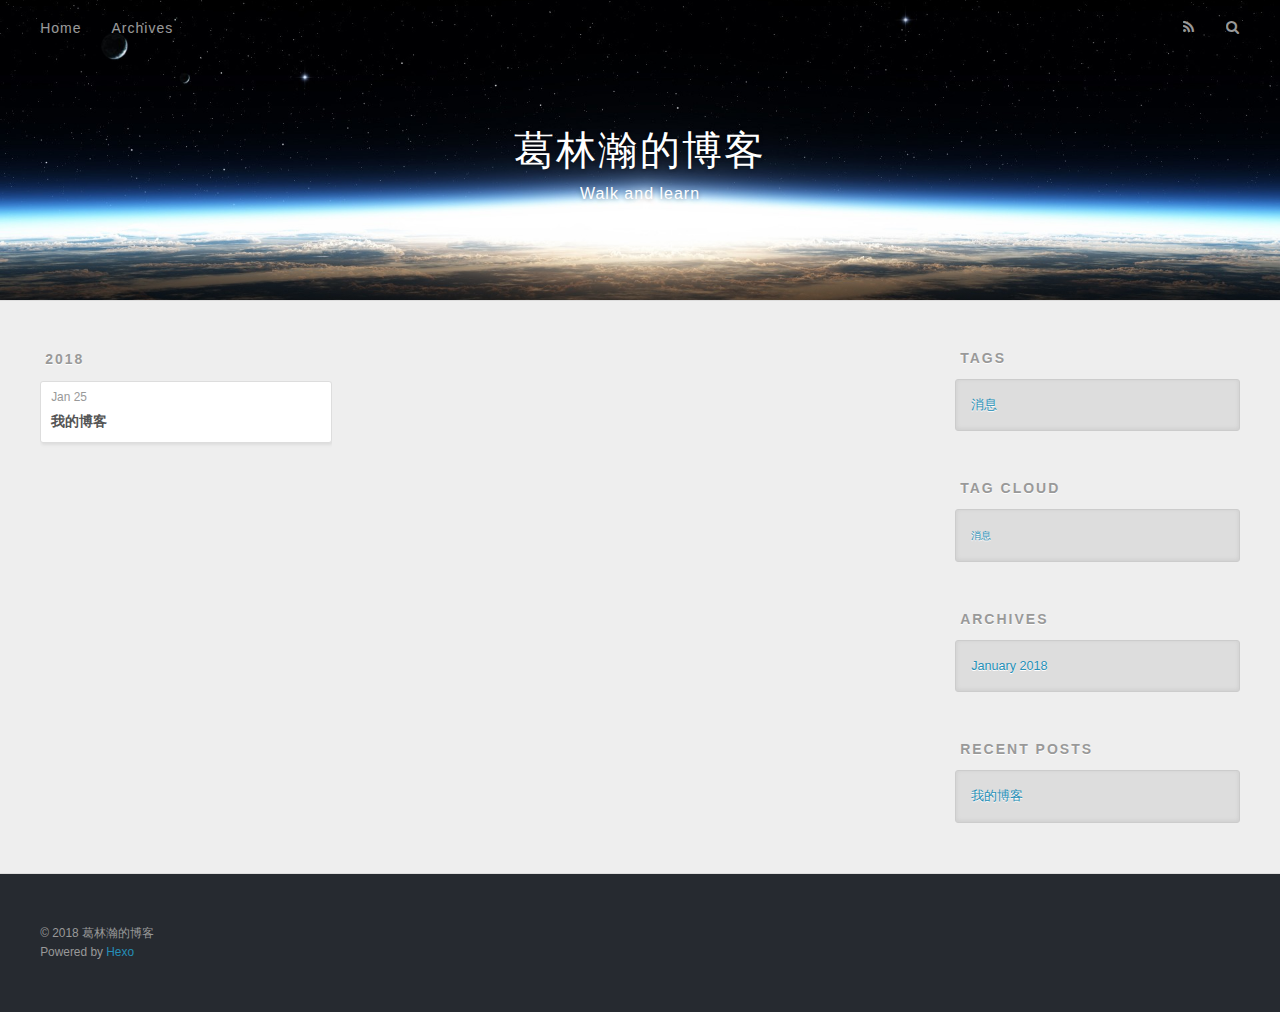
==== archives/index.html @ ac4ab9ce "Site updated: 2018-01-25 23:12:58" ====
<!DOCTYPE html>
<html>
<head>
  <meta charset="utf-8">
  

  
  <title>Archives | 葛林瀚的博客</title>
  <meta name="viewport" content="width=device-width, initial-scale=1, maximum-scale=1">
  <meta name="description" content="这是葛林瀚的唯一博客">
<meta property="og:type" content="website">
<meta property="og:title" content="葛林瀚的博客">
<meta property="og:url" content="http://yoursite.com/archives/index.html">
<meta property="og:site_name" content="葛林瀚的博客">
<meta property="og:description" content="这是葛林瀚的唯一博客">
<meta name="twitter:card" content="summary">
<meta name="twitter:title" content="葛林瀚的博客">
<meta name="twitter:description" content="这是葛林瀚的唯一博客">
  
    <link rel="alternate" href="/atom.xml" title="葛林瀚的博客" type="application/atom+xml">
  
  
    <link rel="icon" href="/favicon.png">
  
  
    <link href="//fonts.googleapis.com/css?family=Source+Code+Pro" rel="stylesheet" type="text/css">
  
  <link rel="stylesheet" href="/css/style.css">
</head>

<body>
  <div id="container">
    <div id="wrap">
      <header id="header">
  <div id="banner"></div>
  <div id="header-outer" class="outer">
    <div id="header-title" class="inner">
      <h1 id="logo-wrap">
        <a href="/" id="logo">葛林瀚的博客</a>
      </h1>
      
        <h2 id="subtitle-wrap">
          <a href="/" id="subtitle">Walk and learn</a>
        </h2>
      
    </div>
    <div id="header-inner" class="inner">
      <nav id="main-nav">
        <a id="main-nav-toggle" class="nav-icon"></a>
        
          <a class="main-nav-link" href="/">Home</a>
        
          <a class="main-nav-link" href="/archives">Archives</a>
        
      </nav>
      <nav id="sub-nav">
        
          <a id="nav-rss-link" class="nav-icon" href="/atom.xml" title="RSS Feed"></a>
        
        <a id="nav-search-btn" class="nav-icon" title="Search"></a>
      </nav>
      <div id="search-form-wrap">
        <form action="//google.com/search" method="get" accept-charset="UTF-8" class="search-form"><input type="search" name="q" class="search-form-input" placeholder="Search"><button type="submit" class="search-form-submit">&#xF002;</button><input type="hidden" name="sitesearch" value="http://yoursite.com"></form>
      </div>
    </div>
  </div>
</header>
      <div class="outer">
        <section id="main">
  
  
    
    
      
      
      <section class="archives-wrap">
        <div class="archive-year-wrap">
          <a href="/archives/2018" class="archive-year">2018</a>
        </div>
        <div class="archives">
    
    <article class="archive-article archive-type-post">
  <div class="archive-article-inner">
    <header class="archive-article-header">
      <a href="/2018/01/25/第一篇/" class="archive-article-date">
  <time datetime="2018-01-25T10:33:44.000Z" itemprop="datePublished">Jan 25</time>
</a>
      
  
    <h1 itemprop="name">
      <a class="archive-article-title" href="/2018/01/25/第一篇/">我的博客</a>
    </h1>
  

    </header>
  </div>
</article>
  
  
    </div></section>
  


</section>
        
          <aside id="sidebar">
  
    

  
    
  <div class="widget-wrap">
    <h3 class="widget-title">Tags</h3>
    <div class="widget">
      <ul class="tag-list"><li class="tag-list-item"><a class="tag-list-link" href="/tags/消息/">消息</a></li></ul>
    </div>
  </div>


  
    
  <div class="widget-wrap">
    <h3 class="widget-title">Tag Cloud</h3>
    <div class="widget tagcloud">
      <a href="/tags/消息/" style="font-size: 10px;">消息</a>
    </div>
  </div>

  
    
  <div class="widget-wrap">
    <h3 class="widget-title">Archives</h3>
    <div class="widget">
      <ul class="archive-list"><li class="archive-list-item"><a class="archive-list-link" href="/archives/2018/01/">January 2018</a></li></ul>
    </div>
  </div>


  
    
  <div class="widget-wrap">
    <h3 class="widget-title">Recent Posts</h3>
    <div class="widget">
      <ul>
        
          <li>
            <a href="/2018/01/25/第一篇/">我的博客</a>
          </li>
        
      </ul>
    </div>
  </div>

  
</aside>
        
      </div>
      <footer id="footer">
  
  <div class="outer">
    <div id="footer-info" class="inner">
      &copy; 2018 葛林瀚的博客<br>
      Powered by <a href="http://hexo.io/" target="_blank">Hexo</a>
    </div>
  </div>
</footer>
    </div>
    <nav id="mobile-nav">
  
    <a href="/" class="mobile-nav-link">Home</a>
  
    <a href="/archives" class="mobile-nav-link">Archives</a>
  
</nav>
    

<script src="//ajax.googleapis.com/ajax/libs/jquery/2.0.3/jquery.min.js"></script>


  <link rel="stylesheet" href="/fancybox/jquery.fancybox.css">
  <script src="/fancybox/jquery.fancybox.pack.js"></script>


<script src="/js/script.js"></script>



  </div>
</body>
</html>
---- css/style.css ----
body {
  width: 100%;
}
body:before,
body:after {
  content: "";
  display: table;
}
body:after {
  clear: both;
}
html,
body,
div,
span,
applet,
object,
iframe,
h1,
h2,
h3,
h4,
h5,
h6,
p,
blockquote,
pre,
a,
abbr,
acronym,
address,
big,
cite,
code,
del,
dfn,
em,
img,
ins,
kbd,
q,
s,
samp,
small,
strike,
strong,
sub,
sup,
tt,
var,
dl,
dt,
dd,
ol,
ul,
li,
fieldset,
form,
label,
legend,
table,
caption,
tbody,
tfoot,
thead,
tr,
th,
td {
  margin: 0;
  padding: 0;
  border: 0;
  outline: 0;
  font-weight: inherit;
  font-style: inherit;
  font-family: inherit;
  font-size: 100%;
  vertical-align: baseline;
}
body {
  line-height: 1;
  color: #000;
  background: #fff;
}
ol,
ul {
  list-style: none;
}
table {
  border-collapse: separate;
  border-spacing: 0;
  vertical-align: middle;
}
caption,
th,
td {
  text-align: left;
  font-weight: normal;
  vertical-align: middle;
}
a img {
  border: none;
}
input,
button {
  margin: 0;
  padding: 0;
}
input::-moz-focus-inner,
button::-moz-focus-inner {
  border: 0;
  padding: 0;
}
@font-face {
  font-family: FontAwesome;
  font-style: normal;
  font-weight: normal;
  src: url("fonts/fontawesome-webfont.eot?v=#4.0.3");
  src: url("fonts/fontawesome-webfont.eot?#iefix&v=#4.0.3") format("embedded-opentype"), url("fonts/fontawesome-webfont.woff?v=#4.0.3") format("woff"), url("fonts/fontawesome-webfont.ttf?v=#4.0.3") format("truetype"), url("fonts/fontawesome-webfont.svg#fontawesomeregular?v=#4.0.3") format("svg");
}
html,
body,
#container {
  height: 100%;
}
body {
  background: #eee;
  font: 14px -apple-system, BlinkMacSystemFont, "Segoe UI", "Roboto", "Oxygen", "Ubuntu", "Cantarell", "Fira Sans", "Droid Sans", "Helvetica Neue", sans-serif;
  -webkit-text-size-adjust: 100%;
}
.outer {
  max-width: 1220px;
  margin: 0 auto;
  padding: 0 20px;
}
.outer:before,
.outer:after {
  content: "";
  display: table;
}
.outer:after {
  clear: both;
}
.inner {
  display: inline;
  float: left;
  width: 98.33333333333333%;
  margin: 0 0.833333333333333%;
}
.left,
.alignleft {
  float: left;
}
.right,
.alignright {
  float: right;
}
.clear {
  clear: both;
}
#container {
  position: relative;
}
.mobile-nav-on {
  overflow: hidden;
}
#wrap {
  height: 100%;
  width: 100%;
  position: absolute;
  top: 0;
  left: 0;
  -webkit-transition: 0.2s ease-out;
  -moz-transition: 0.2s ease-out;
  -ms-transition: 0.2s ease-out;
  transition: 0.2s ease-out;
  z-index: 1;
  background: #eee;
}
.mobile-nav-on #wrap {
  left: 280px;
}
@media screen and (min-width: 768px) {
  #main {
    display: inline;
    float: left;
    width: 73.33333333333333%;
    margin: 0 0.833333333333333%;
  }
}
.article-date,
.article-category-link,
.archive-year,
.widget-title {
  text-decoration: none;
  text-transform: uppercase;
  letter-spacing: 2px;
  color: #999;
  margin-bottom: 1em;
  margin-left: 5px;
  line-height: 1em;
  text-shadow: 0 1px #fff;
  font-weight: bold;
}
.article-inner,
.archive-article-inner {
  background: #fff;
  -webkit-box-shadow: 1px 2px 3px #ddd;
  box-shadow: 1px 2px 3px #ddd;
  border: 1px solid #ddd;
  border-radius: 3px;
}
.article-entry h1,
.widget h1 {
  font-size: 2em;
}
.article-entry h2,
.widget h2 {
  font-size: 1.5em;
}
.article-entry h3,
.widget h3 {
  font-size: 1.3em;
}
.article-entry h4,
.widget h4 {
  font-size: 1.2em;
}
.article-entry h5,
.widget h5 {
  font-size: 1em;
}
.article-entry h6,
.widget h6 {
  font-size: 1em;
  color: #999;
}
.article-entry hr,
.widget hr {
  border: 1px dashed #ddd;
}
.article-entry strong,
.widget strong {
  font-weight: bold;
}
.article-entry em,
.widget em,
.article-entry cite,
.widget cite {
  font-style: italic;
}
.article-entry sup,
.widget sup,
.article-entry sub,
.widget sub {
  font-size: 0.75em;
  line-height: 0;
  position: relative;
  vertical-align: baseline;
}
.article-entry sup,
.widget sup {
  top: -0.5em;
}
.article-entry sub,
.widget sub {
  bottom: -0.2em;
}
.article-entry small,
.widget small {
  font-size: 0.85em;
}
.article-entry acronym,
.widget acronym,
.article-entry abbr,
.widget abbr {
  border-bottom: 1px dotted;
}
.article-entry ul,
.widget ul,
.article-entry ol,
.widget ol,
.article-entry dl,
.widget dl {
  margin: 0 20px;
  line-height: 1.6em;
}
.article-entry ul ul,
.widget ul ul,
.article-entry ol ul,
.widget ol ul,
.article-entry ul ol,
.widget ul ol,
.article-entry ol ol,
.widget ol ol {
  margin-top: 0;
  margin-bottom: 0;
}
.article-entry ul,
.widget ul {
  list-style: disc;
}
.article-entry ol,
.widget ol {
  list-style: decimal;
}
.article-entry dt,
.widget dt {
  font-weight: bold;
}
#header {
  height: 300px;
  position: relative;
  border-bottom: 1px solid #ddd;
}
#header:before,
#header:after {
  content: "";
  position: absolute;
  left: 0;
  right: 0;
  height: 40px;
}
#header:before {
  top: 0;
  background: -webkit-linear-gradient(rgba(0,0,0,0.2), transparent);
  background: -moz-linear-gradient(rgba(0,0,0,0.2), transparent);
  background: -ms-linear-gradient(rgba(0,0,0,0.2), transparent);
  background: linear-gradient(rgba(0,0,0,0.2), transparent);
}
#header:after {
  bottom: 0;
  background: -webkit-linear-gradient(transparent, rgba(0,0,0,0.2));
  background: -moz-linear-gradient(transparent, rgba(0,0,0,0.2));
  background: -ms-linear-gradient(transparent, rgba(0,0,0,0.2));
  background: linear-gradient(transparent, rgba(0,0,0,0.2));
}
#header-outer {
  height: 100%;
  position: relative;
}
#header-inner {
  position: relative;
  overflow: hidden;
}
#banner {
  position: absolute;
  top: 0;
  left: 0;
  width: 100%;
  height: 100%;
  background: url("images/banner.jpg") center #000;
  -webkit-background-size: cover;
  -moz-background-size: cover;
  background-size: cover;
  z-index: -1;
}
#header-title {
  text-align: center;
  height: 40px;
  position: absolute;
  top: 50%;
  left: 0;
  margin-top: -20px;
}
#logo,
#subtitle {
  text-decoration: none;
  color: #fff;
  font-weight: 300;
  text-shadow: 0 1px 4px rgba(0,0,0,0.3);
}
#logo {
  font-size: 40px;
  line-height: 40px;
  letter-spacing: 2px;
}
#subtitle {
  font-size: 16px;
  line-height: 16px;
  letter-spacing: 1px;
}
#subtitle-wrap {
  margin-top: 16px;
}
#main-nav {
  float: left;
  margin-left: -15px;
}
.nav-icon,
.main-nav-link {
  float: left;
  color: #fff;
  opacity: 0.6;
  text-decoration: none;
  text-shadow: 0 1px rgba(0,0,0,0.2);
  -webkit-transition: opacity 0.2s;
  -moz-transition: opacity 0.2s;
  -ms-transition: opacity 0.2s;
  transition: opacity 0.2s;
  display: block;
  padding: 20px 15px;
}
.nav-icon:hover,
.main-nav-link:hover {
  opacity: 1;
}
.nav-icon {
  font-family: FontAwesome;
  text-align: center;
  font-size: 14px;
  width: 14px;
  height: 14px;
  padding: 20px 15px;
  position: relative;
  cursor: pointer;
}
.main-nav-link {
  font-weight: 300;
  letter-spacing: 1px;
}
@media screen and (max-width: 479px) {
  .main-nav-link {
    display: none;
  }
}
#main-nav-toggle {
  display: none;
}
#main-nav-toggle:before {
  content: "\f0c9";
}
@media screen and (max-width: 479px) {
  #main-nav-toggle {
    display: block;
  }
}
#sub-nav {
  float: right;
  margin-right: -15px;
}
#nav-rss-link:before {
  content: "\f09e";
}
#nav-search-btn:before {
  content: "\f002";
}
#search-form-wrap {
  position: absolute;
  top: 15px;
  width: 150px;
  height: 30px;
  right: -150px;
  opacity: 0;
  -webkit-transition: 0.2s ease-out;
  -moz-transition: 0.2s ease-out;
  -ms-transition: 0.2s ease-out;
  transition: 0.2s ease-out;
}
#search-form-wrap.on {
  opacity: 1;
  right: 0;
}
@media screen and (max-width: 479px) {
  #search-form-wrap {
    width: 100%;
    right: -100%;
  }
}
.search-form {
  position: absolute;
  top: 0;
  left: 0;
  right: 0;
  background: #fff;
  padding: 5px 15px;
  border-radius: 15px;
  -webkit-box-shadow: 0 0 10px rgba(0,0,0,0.3);
  box-shadow: 0 0 10px rgba(0,0,0,0.3);
}
.search-form-input {
  border: none;
  background: none;
  color: #555;
  width: 100%;
  font: 13px -apple-system, BlinkMacSystemFont, "Segoe UI", "Roboto", "Oxygen", "Ubuntu", "Cantarell", "Fira Sans", "Droid Sans", "Helvetica Neue", sans-serif;
  outline: none;
}
.search-form-input::-webkit-search-results-decoration,
.search-form-input::-webkit-search-cancel-button {
  -webkit-appearance: none;
}
.search-form-submit {
  position: absolute;
  top: 50%;
  right: 10px;
  margin-top: -7px;
  font: 13px FontAwesome;
  border: none;
  background: none;
  color: #bbb;
  cursor: pointer;
}
.search-form-submit:hover,
.search-form-submit:focus {
  color: #777;
}
.article {
  margin: 50px 0;
}
.article-inner {
  overflow: hidden;
}
.article-meta:before,
.article-meta:after {
  content: "";
  display: table;
}
.article-meta:after {
  clear: both;
}
.article-date {
  float: left;
}
.article-category {
  float: left;
  line-height: 1em;
  color: #ccc;
  text-shadow: 0 1px #fff;
  margin-left: 8px;
}
.article-category:before {
  content: "\2022";
}
.article-category-link {
  margin: 0 12px 1em;
}
.article-header {
  padding: 20px 20px 0;
}
.article-title {
  text-decoration: none;
  font-size: 2em;
  font-weight: bold;
  color: #555;
  line-height: 1.1em;
  -webkit-transition: color 0.2s;
  -moz-transition: color 0.2s;
  -ms-transition: color 0.2s;
  transition: color 0.2s;
}
a.article-title:hover {
  color: #258fb8;
}
.article-entry {
  color: #555;
  padding: 0 20px;
}
.article-entry:before,
.article-entry:after {
  content: "";
  display: table;
}
.article-entry:after {
  clear: both;
}
.article-entry p,
.article-entry table {
  line-height: 1.6em;
  margin: 1.6em 0;
}
.article-entry h1,
.article-entry h2,
.article-entry h3,
.article-entry h4,
.article-entry h5,
.article-entry h6 {
  font-weight: bold;
}
.article-entry h1,
.article-entry h2,
.article-entry h3,
.article-entry h4,
.article-entry h5,
.article-entry h6 {
  line-height: 1.1em;
  margin: 1.1em 0;
}
.article-entry a {
  color: #258fb8;
  text-decoration: none;
}
.article-entry a:hover {
  text-decoration: underline;
}
.article-entry ul,
.article-entry ol,
.article-entry dl {
  margin-top: 1.6em;
  margin-bottom: 1.6em;
}
.article-entry img,
.article-entry video {
  max-width: 100%;
  height: auto;
  display: block;
  margin: auto;
}
.article-entry iframe {
  border: none;
}
.article-entry table {
  width: 100%;
  border-collapse: collapse;
  border-spacing: 0;
}
.article-entry th {
  font-weight: bold;
  border-bottom: 3px solid #ddd;
  padding-bottom: 0.5em;
}
.article-entry td {
  border-bottom: 1px solid #ddd;
  padding: 10px 0;
}
.article-entry blockquote {
  font-family: Georgia, "Times New Roman", serif;
  font-size: 1.4em;
  margin: 1.6em 20px;
  text-align: center;
}
.article-entry blockquote footer {
  font-size: 14px;
  margin: 1.6em 0;
  font-family: -apple-system, BlinkMacSystemFont, "Segoe UI", "Roboto", "Oxygen", "Ubuntu", "Cantarell", "Fira Sans", "Droid Sans", "Helvetica Neue", sans-serif;
}
.article-entry blockquote footer cite:before {
  content: "—";
  padding: 0 0.5em;
}
.article-entry .pullquote {
  text-align: left;
  width: 45%;
  margin: 0;
}
.article-entry .pullquote.left {
  margin-left: 0.5em;
  margin-right: 1em;
}
.article-entry .pullquote.right {
  margin-right: 0.5em;
  margin-left: 1em;
}
.article-entry .caption {
  color: #999;
  display: block;
  font-size: 0.9em;
  margin-top: 0.5em;
  position: relative;
  text-align: center;
}
.article-entry .video-container {
  position: relative;
  padding-top: 56.25%;
  height: 0;
  overflow: hidden;
}
.article-entry .video-container iframe,
.article-entry .video-container object,
.article-entry .video-container embed {
  position: absolute;
  top: 0;
  left: 0;
  width: 100%;
  height: 100%;
  margin-top: 0;
}
.article-more-link a {
  display: inline-block;
  line-height: 1em;
  padding: 6px 15px;
  border-radius: 15px;
  background: #eee;
  color: #999;
  text-shadow: 0 1px #fff;
  text-decoration: none;
}
.article-more-link a:hover {
  background: #258fb8;
  color: #fff;
  text-decoration: none;
  text-shadow: 0 1px #1e7293;
}
.article-footer {
  font-size: 0.85em;
  line-height: 1.6em;
  border-top: 1px solid #ddd;
  padding-top: 1.6em;
  margin: 0 20px 20px;
}
.article-footer:before,
.article-footer:after {
  content: "";
  display: table;
}
.article-footer:after {
  clear: both;
}
.article-footer a {
  color: #999;
  text-decoration: none;
}
.article-footer a:hover {
  color: #555;
}
.article-tag-list-item {
  float: left;
  margin-right: 10px;
}
.article-tag-list-link:before {
  content: "#";
}
.article-comment-link {
  float: right;
}
.article-comment-link:before {
  content: "\f075";
  font-family: FontAwesome;
  padding-right: 8px;
}
.article-share-link {
  cursor: pointer;
  float: right;
  margin-left: 20px;
}
.article-share-link:before {
  content: "\f064";
  font-family: FontAwesome;
  padding-right: 6px;
}
#article-nav {
  position: relative;
}
#article-nav:before,
#article-nav:after {
  content: "";
  display: table;
}
#article-nav:after {
  clear: both;
}
@media screen and (min-width: 768px) {
  #article-nav {
    margin: 50px 0;
  }
  #article-nav:before {
    width: 8px;
    height: 8px;
    position: absolute;
    top: 50%;
    left: 50%;
    margin-top: -4px;
    margin-left: -4px;
    content: "";
    border-radius: 50%;
    background: #ddd;
    -webkit-box-shadow: 0 1px 2px #fff;
    box-shadow: 0 1px 2px #fff;
  }
}
.article-nav-link-wrap {
  text-decoration: none;
  text-shadow: 0 1px #fff;
  color: #999;
  -webkit-box-sizing: border-box;
  -moz-box-sizing: border-box;
  box-sizing: border-box;
  margin-top: 50px;
  text-align: center;
  display: block;
}
.article-nav-link-wrap:hover {
  color: #555;
}
@media screen and (min-width: 768px) {
  .article-nav-link-wrap {
    width: 50%;
    margin-top: 0;
  }
}
@media screen and (min-width: 768px) {
  #article-nav-newer {
    float: left;
    text-align: right;
    padding-right: 20px;
  }
}
@media screen and (min-width: 768px) {
  #article-nav-older {
    float: right;
    text-align: left;
    padding-left: 20px;
  }
}
.article-nav-caption {
  text-transform: uppercase;
  letter-spacing: 2px;
  color: #ddd;
  line-height: 1em;
  font-weight: bold;
}
#article-nav-newer .article-nav-caption {
  margin-right: -2px;
}
.article-nav-title {
  font-size: 0.85em;
  line-height: 1.6em;
  margin-top: 0.5em;
}
.article-share-box {
  position: absolute;
  display: none;
  background: #fff;
  -webkit-box-shadow: 1px 2px 10px rgba(0,0,0,0.2);
  box-shadow: 1px 2px 10px rgba(0,0,0,0.2);
  border-radius: 3px;
  margin-left: -145px;
  overflow: hidden;
  z-index: 1;
}
.article-share-box.on {
  display: block;
}
.article-share-input {
  width: 100%;
  background: none;
  -webkit-box-sizing: border-box;
  -moz-box-sizing: border-box;
  box-sizing: border-box;
  font: 14px -apple-system, BlinkMacSystemFont, "Segoe UI", "Roboto", "Oxygen", "Ubuntu", "Cantarell", "Fira Sans", "Droid Sans", "Helvetica Neue", sans-serif;
  padding: 0 15px;
  color: #555;
  outline: none;
  border: 1px solid #ddd;
  border-radius: 3px 3px 0 0;
  height: 36px;
  line-height: 36px;
}
.article-share-links {
  background: #eee;
}
.article-share-links:before,
.article-share-links:after {
  content: "";
  display: table;
}
.article-share-links:after {
  clear: both;
}
.article-share-twitter,
.article-share-facebook,
.article-share-pinterest,
.article-share-google {
  width: 50px;
  height: 36px;
  display: block;
  float: left;
  position: relative;
  color: #999;
  text-shadow: 0 1px #fff;
}
.article-share-twitter:before,
.article-share-facebook:before,
.article-share-pinterest:before,
.article-share-google:before {
  font-size: 20px;
  font-family: FontAwesome;
  width: 20px;
  height: 20px;
  position: absolute;
  top: 50%;
  left: 50%;
  margin-top: -10px;
  margin-left: -10px;
  text-align: center;
}
.article-share-twitter:hover,
.article-share-facebook:hover,
.article-share-pinterest:hover,
.article-share-google:hover {
  color: #fff;
}
.article-share-twitter:before {
  content: "\f099";
}
.article-share-twitter:hover {
  background: #00aced;
  text-shadow: 0 1px #008abe;
}
.article-share-facebook:before {
  content: "\f09a";
}
.article-share-facebook:hover {
  background: #3b5998;
  text-shadow: 0 1px #2f477a;
}
.article-share-pinterest:before {
  content: "\f0d2";
}
.article-share-pinterest:hover {
  background: #cb2027;
  text-shadow: 0 1px #a21a1f;
}
.article-share-google:before {
  content: "\f0d5";
}
.article-share-google:hover {
  background: #dd4b39;
  text-shadow: 0 1px #be3221;
}
.article-gallery {
  background: #000;
  position: relative;
}
.article-gallery-photos {
  position: relative;
  overflow: hidden;
}
.article-gallery-img {
  display: none;
  max-width: 100%;
}
.article-gallery-img:first-child {
  display: block;
}
.article-gallery-img.loaded {
  position: absolute;
  display: block;
}
.article-gallery-img img {
  display: block;
  max-width: 100%;
  margin: 0 auto;
}
#comments {
  background: #fff;
  -webkit-box-shadow: 1px 2px 3px #ddd;
  box-shadow: 1px 2px 3px #ddd;
  padding: 20px;
  border: 1px solid #ddd;
  border-radius: 3px;
  margin: 50px 0;
}
#comments a {
  color: #258fb8;
}
.archives-wrap {
  margin: 50px 0;
}
.archives:before,
.archives:after {
  content: "";
  display: table;
}
.archives:after {
  clear: both;
}
.archive-year-wrap {
  margin-bottom: 1em;
}
.archives {
  -webkit-column-gap: 10px;
  -moz-column-gap: 10px;
  column-gap: 10px;
}
@media screen and (min-width: 480px) and (max-width: 767px) {
  .archives {
    -webkit-column-count: 2;
    -moz-column-count: 2;
    column-count: 2;
  }
}
@media screen and (min-width: 768px) {
  .archives {
    -webkit-column-count: 3;
    -moz-column-count: 3;
    column-count: 3;
  }
}
.archive-article {
  -webkit-column-break-inside: avoid;
  page-break-inside: avoid;
  overflow: hidden;
  break-inside: avoid-column;
}
.archive-article-inner {
  padding: 10px;
  margin-bottom: 15px;
}
.archive-article-title {
  text-decoration: none;
  font-weight: bold;
  color: #555;
  -webkit-transition: color 0.2s;
  -moz-transition: color 0.2s;
  -ms-transition: color 0.2s;
  transition: color 0.2s;
  line-height: 1.6em;
}
.archive-article-title:hover {
  color: #258fb8;
}
.archive-article-footer {
  margin-top: 1em;
}
.archive-article-date {
  color: #999;
  text-decoration: none;
  font-size: 0.85em;
  line-height: 1em;
  margin-bottom: 0.5em;
  display: block;
}
#page-nav {
  margin: 50px auto;
  background: #fff;
  -webkit-box-shadow: 1px 2px 3px #ddd;
  box-shadow: 1px 2px 3px #ddd;
  border: 1px solid #ddd;
  border-radius: 3px;
  text-align: center;
  color: #999;
  overflow: hidden;
}
#page-nav:before,
#page-nav:after {
  content: "";
  display: table;
}
#page-nav:after {
  clear: both;
}
#page-nav a,
#page-nav span {
  padding: 10px 20px;
  line-height: 1;
  height: 2ex;
}
#page-nav a {
  color: #999;
  text-decoration: none;
}
#page-nav a:hover {
  background: #999;
  color: #fff;
}
#page-nav .prev {
  float: left;
}
#page-nav .next {
  float: right;
}
#page-nav .page-number {
  display: inline-block;
}
@media screen and (max-width: 479px) {
  #page-nav .page-number {
    display: none;
  }
}
#page-nav .current {
  color: #555;
  font-weight: bold;
}
#page-nav .space {
  color: #ddd;
}
#footer {
  background: #262a30;
  padding: 50px 0;
  border-top: 1px solid #ddd;
  color: #999;
}
#footer a {
  color: #258fb8;
  text-decoration: none;
}
#footer a:hover {
  text-decoration: underline;
}
#footer-info {
  line-height: 1.6em;
  font-size: 0.85em;
}
.article-entry pre,
.article-entry .highlight {
  background: #2d2d2d;
  margin: 0 -20px;
  padding: 15px 20px;
  border-style: solid;
  border-color: #ddd;
  border-width: 1px 0;
  overflow: auto;
  color: #ccc;
  line-height: 22.400000000000002px;
}
.article-entry .highlight .gutter pre,
.article-entry .gist .gist-file .gist-data .line-numbers {
  color: #666;
  font-size: 0.85em;
}
.article-entry pre,
.article-entry code {
  font-family: "Source Code Pro", Consolas, Monaco, Menlo, Consolas, monospace;
}
.article-entry code {
  background: #eee;
  text-shadow: 0 1px #fff;
  padding: 0 0.3em;
}
.article-entry pre code {
  background: none;
  text-shadow: none;
  padding: 0;
}
.article-entry .highlight pre {
  border: none;
  margin: 0;
  padding: 0;
}
.article-entry .highlight table {
  margin: 0;
  width: auto;
}
.article-entry .highlight td {
  border: none;
  padding: 0;
}
.article-entry .highlight figcaption {
  font-size: 0.85em;
  color: #999;
  line-height: 1em;
  margin-bottom: 1em;
}
.article-entry .highlight figcaption:before,
.article-entry .highlight figcaption:after {
  content: "";
  display: table;
}
.article-entry .highlight figcaption:after {
  clear: both;
}
.article-entry .highlight figcaption a {
  float: right;
}
.article-entry .highlight .gutter pre {
  text-align: right;
  padding-right: 20px;
}
.article-entry .highlight .line {
  height: 22.400000000000002px;
}
.article-entry .highlight .line.marked {
  background: #515151;
}
.article-entry .gist {
  margin: 0 -20px;
  border-style: solid;
  border-color: #ddd;
  border-width: 1px 0;
  background: #2d2d2d;
  padding: 15px 20px 15px 0;
}
.article-entry .gist .gist-file {
  border: none;
  font-family: "Source Code Pro", Consolas, Monaco, Menlo, Consolas, monospace;
  margin: 0;
}
.article-entry .gist .gist-file .gist-data {
  background: none;
  border: none;
}
.article-entry .gist .gist-file .gist-data .line-numbers {
  background: none;
  border: none;
  padding: 0 20px 0 0;
}
.article-entry .gist .gist-file .gist-data .line-data {
  padding: 0 !important;
}
.article-entry .gist .gist-file .highlight {
  margin: 0;
  padding: 0;
  border: none;
}
.article-entry .gist .gist-file .gist-meta {
  background: #2d2d2d;
  color: #999;
  font: 0.85em -apple-system, BlinkMacSystemFont, "Segoe UI", "Roboto", "Oxygen", "Ubuntu", "Cantarell", "Fira Sans", "Droid Sans", "Helvetica Neue", sans-serif;
  text-shadow: 0 0;
  padding: 0;
  margin-top: 1em;
  margin-left: 20px;
}
.article-entry .gist .gist-file .gist-meta a {
  color: #258fb8;
  font-weight: normal;
}
.article-entry .gist .gist-file .gist-meta a:hover {
  text-decoration: underline;
}
pre .comment,
pre .title {
  color: #999;
}
pre .variable,
pre .attribute,
pre .tag,
pre .regexp,
pre .ruby .constant,
pre .xml .tag .title,
pre .xml .pi,
pre .xml .doctype,
pre .html .doctype,
pre .css .id,
pre .css .class,
pre .css .pseudo {
  color: #f2777a;
}
pre .number,
pre .preprocessor,
pre .built_in,
pre .literal,
pre .params,
pre .constant {
  color: #f99157;
}
pre .class,
pre .ruby .class .title,
pre .css .rules .attribute {
  color: #9c9;
}
pre .string,
pre .value,
pre .inheritance,
pre .header,
pre .ruby .symbol,
pre .xml .cdata {
  color: #9c9;
}
pre .css .hexcolor {
  color: #6cc;
}
pre .function,
pre .python .decorator,
pre .python .title,
pre .ruby .function .title,
pre .ruby .title .keyword,
pre .perl .sub,
pre .javascript .title,
pre .coffeescript .title {
  color: #69c;
}
pre .keyword,
pre .javascript .function {
  color: #c9c;
}
@media screen and (max-width: 479px) {
  #mobile-nav {
    position: absolute;
    top: 0;
    left: 0;
    width: 280px;
    height: 100%;
    background: #191919;
    border-right: 1px solid #fff;
  }
}
@media screen and (max-width: 479px) {
  .mobile-nav-link {
    display: block;
    color: #999;
    text-decoration: none;
    padding: 15px 20px;
    font-weight: bold;
  }
  .mobile-nav-link:hover {
    color: #fff;
  }
}
@media screen and (min-width: 768px) {
  #sidebar {
    display: inline;
    float: left;
    width: 23.333333333333332%;
    margin: 0 0.833333333333333%;
  }
}
.widget-wrap {
  margin: 50px 0;
}
.widget {
  color: #777;
  text-shadow: 0 1px #fff;
  background: #ddd;
  -webkit-box-shadow: 0 -1px 4px #ccc inset;
  box-shadow: 0 -1px 4px #ccc inset;
  border: 1px solid #ccc;
  padding: 15px;
  border-radius: 3px;
}
.widget a {
  color: #258fb8;
  text-decoration: none;
}
.widget a:hover {
  text-decoration: underline;
}
.widget ul ul,
.widget ol ul,
.widget dl ul,
.widget ul ol,
.widget ol ol,
.widget dl ol,
.widget ul dl,
.widget ol dl,
.widget dl dl {
  margin-left: 15px;
  list-style: disc;
}
.widget {
  line-height: 1.6em;
  word-wrap: break-word;
  font-size: 0.9em;
}
.widget ul,
.widget ol {
  list-style: none;
  margin: 0;
}
.widget ul ul,
.widget ol ul,
.widget ul ol,
.widget ol ol {
  margin: 0 20px;
}
.widget ul ul,
.widget ol ul {
  list-style: disc;
}
.widget ul ol,
.widget ol ol {
  list-style: decimal;
}
.category-list-count,
.tag-list-count,
.archive-list-count {
  padding-left: 5px;
  color: #999;
  font-size: 0.85em;
}
.category-list-count:before,
.tag-list-count:before,
.archive-list-count:before {
  content: "(";
}
.category-list-count:after,
.tag-list-count:after,
.archive-list-count:after {
  content: ")";
}
.tagcloud a {
  margin-right: 5px;
  display: inline-block;
}
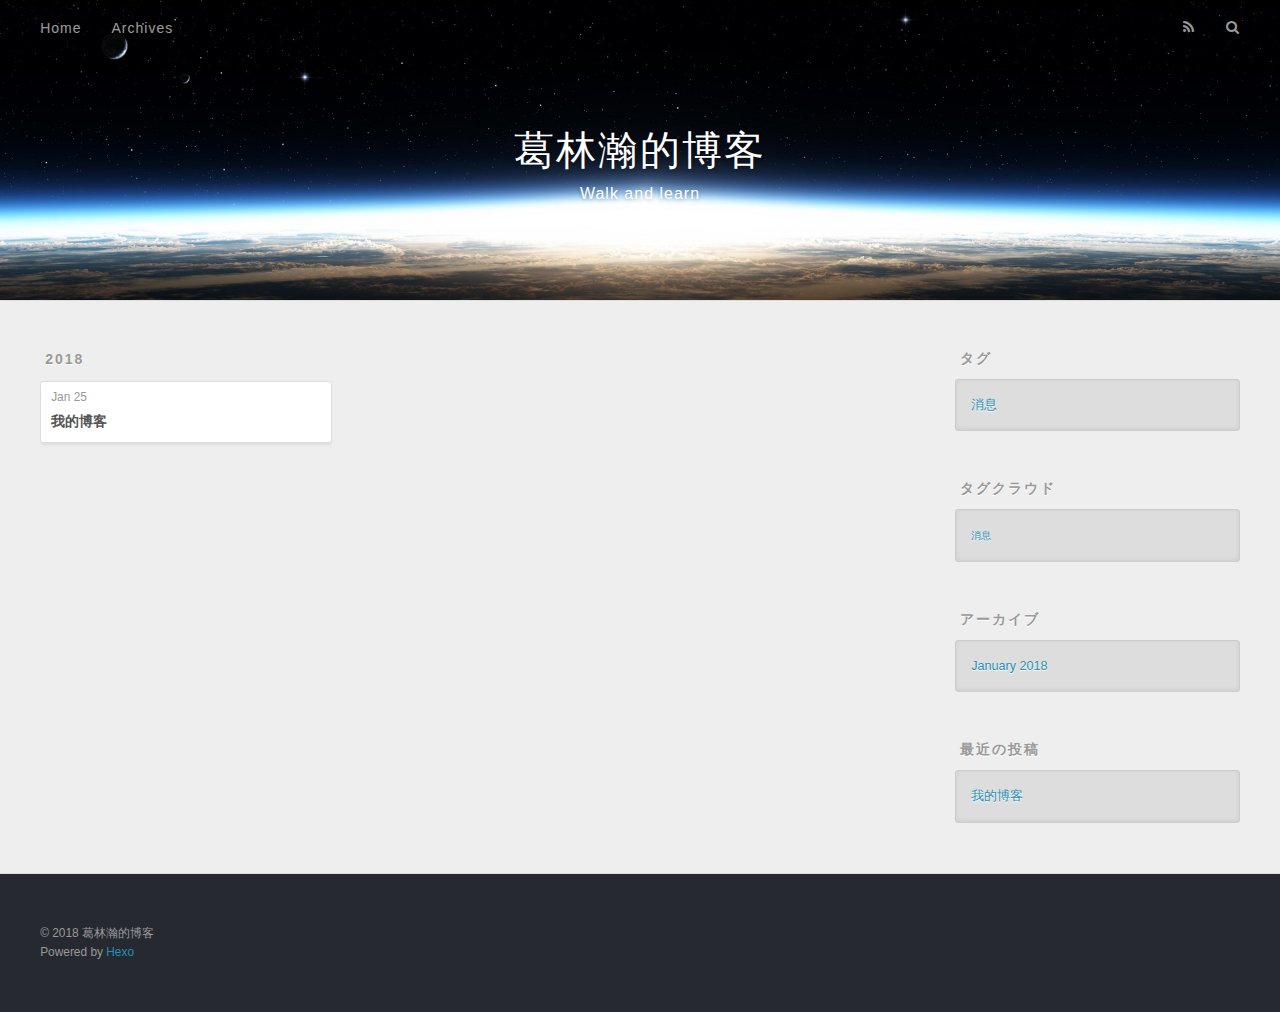
==== commit 918fc5e4: "Site updated: 2018-01-25 23:16:12" ====
--- a/archives/index.html
+++ b/archives/index.html
@@ -5,7 +5,7 @@
   
 
   
-  <title>Archives | 葛林瀚的博客</title>
+  <title>アーカイブ | 葛林瀚的博客</title>
   <meta name="viewport" content="width=device-width, initial-scale=1, maximum-scale=1">
   <meta name="description" content="这是葛林瀚的唯一博客">
 <meta property="og:type" content="website">
@@ -55,9 +55,9 @@
       </nav>
       <nav id="sub-nav">
         
-          <a id="nav-rss-link" class="nav-icon" href="/atom.xml" title="RSS Feed"></a>
+          <a id="nav-rss-link" class="nav-icon" href="/atom.xml" title="RSSフィード"></a>
         
-        <a id="nav-search-btn" class="nav-icon" title="Search"></a>
+        <a id="nav-search-btn" class="nav-icon" title="検索"></a>
       </nav>
       <div id="search-form-wrap">
         <form action="//google.com/search" method="get" accept-charset="UTF-8" class="search-form"><input type="search" name="q" class="search-form-input" placeholder="Search"><button type="submit" class="search-form-submit">&#xF002;</button><input type="hidden" name="sitesearch" value="http://yoursite.com"></form>
@@ -110,7 +110,7 @@
   
     
   <div class="widget-wrap">
-    <h3 class="widget-title">Tags</h3>
+    <h3 class="widget-title">タグ</h3>
     <div class="widget">
       <ul class="tag-list"><li class="tag-list-item"><a class="tag-list-link" href="/tags/消息/">消息</a></li></ul>
     </div>
@@ -120,7 +120,7 @@
   
     
   <div class="widget-wrap">
-    <h3 class="widget-title">Tag Cloud</h3>
+    <h3 class="widget-title">タグクラウド</h3>
     <div class="widget tagcloud">
       <a href="/tags/消息/" style="font-size: 10px;">消息</a>
     </div>
@@ -129,7 +129,7 @@
   
     
   <div class="widget-wrap">
-    <h3 class="widget-title">Archives</h3>
+    <h3 class="widget-title">アーカイブ</h3>
     <div class="widget">
       <ul class="archive-list"><li class="archive-list-item"><a class="archive-list-link" href="/archives/2018/01/">January 2018</a></li></ul>
     </div>
@@ -139,7 +139,7 @@
   
     
   <div class="widget-wrap">
-    <h3 class="widget-title">Recent Posts</h3>
+    <h3 class="widget-title">最近の投稿</h3>
     <div class="widget">
       <ul>
         
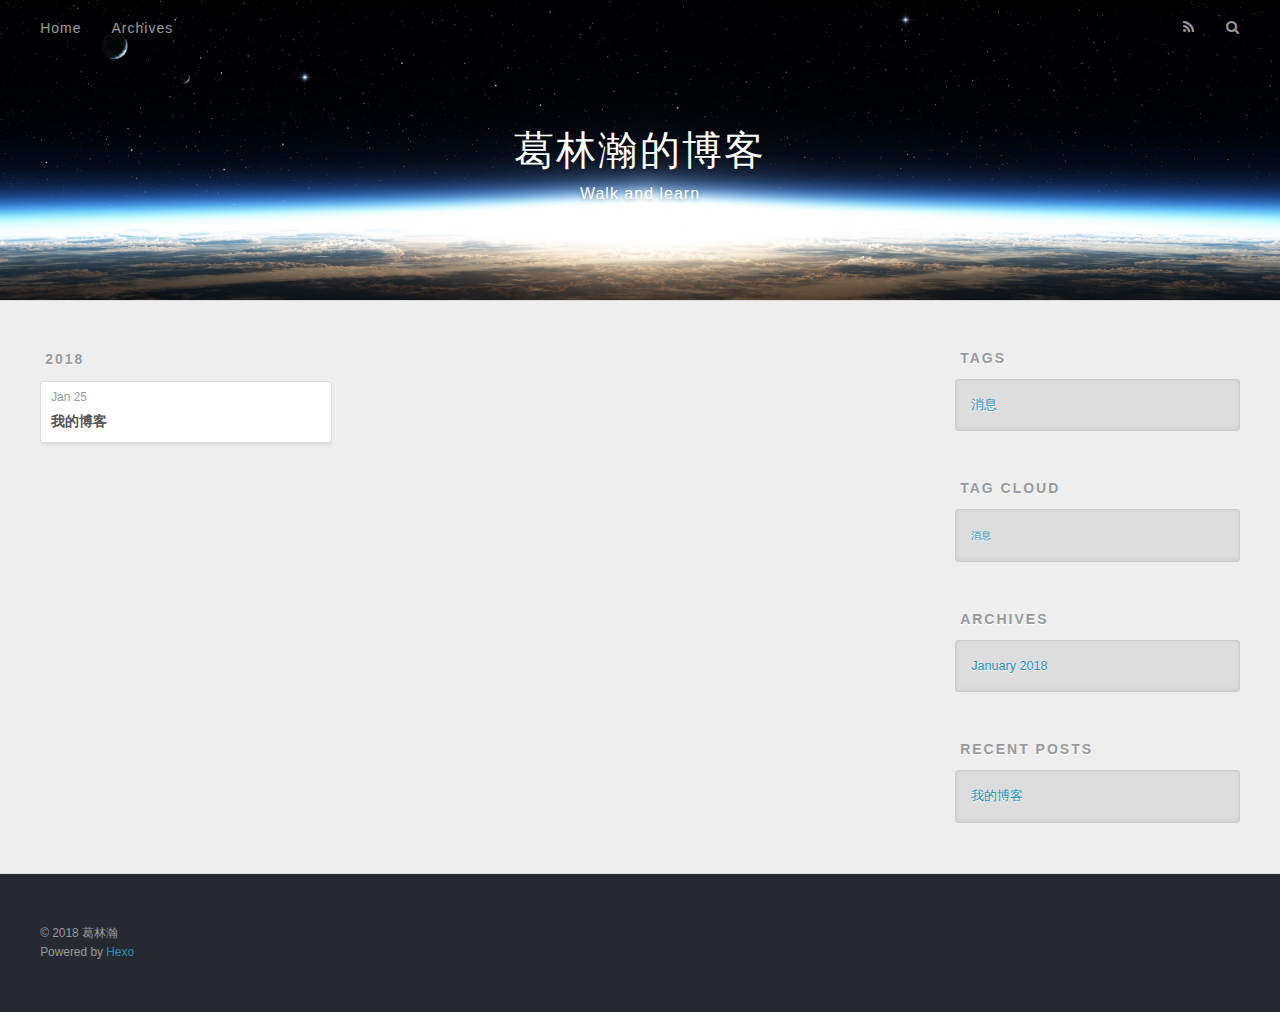
==== commit 162768de: "Site updated: 2018-01-25 23:21:19" ====
--- a/archives/index.html
+++ b/archives/index.html
@@ -5,7 +5,7 @@
   
 
   
-  <title>アーカイブ | 葛林瀚的博客</title>
+  <title>Archives | 葛林瀚的博客</title>
   <meta name="viewport" content="width=device-width, initial-scale=1, maximum-scale=1">
   <meta name="description" content="这是葛林瀚的唯一博客">
 <meta property="og:type" content="website">
@@ -13,6 +13,7 @@
 <meta property="og:url" content="http://yoursite.com/archives/index.html">
 <meta property="og:site_name" content="葛林瀚的博客">
 <meta property="og:description" content="这是葛林瀚的唯一博客">
+<meta property="og:locale" content="zh">
 <meta name="twitter:card" content="summary">
 <meta name="twitter:title" content="葛林瀚的博客">
 <meta name="twitter:description" content="这是葛林瀚的唯一博客">
@@ -55,9 +56,9 @@
       </nav>
       <nav id="sub-nav">
         
-          <a id="nav-rss-link" class="nav-icon" href="/atom.xml" title="RSSフィード"></a>
+          <a id="nav-rss-link" class="nav-icon" href="/atom.xml" title="RSS Feed"></a>
         
-        <a id="nav-search-btn" class="nav-icon" title="検索"></a>
+        <a id="nav-search-btn" class="nav-icon" title="Search"></a>
       </nav>
       <div id="search-form-wrap">
         <form action="//google.com/search" method="get" accept-charset="UTF-8" class="search-form"><input type="search" name="q" class="search-form-input" placeholder="Search"><button type="submit" class="search-form-submit">&#xF002;</button><input type="hidden" name="sitesearch" value="http://yoursite.com"></form>
@@ -110,7 +111,7 @@
   
     
   <div class="widget-wrap">
-    <h3 class="widget-title">タグ</h3>
+    <h3 class="widget-title">Tags</h3>
     <div class="widget">
       <ul class="tag-list"><li class="tag-list-item"><a class="tag-list-link" href="/tags/消息/">消息</a></li></ul>
     </div>
@@ -120,7 +121,7 @@
   
     
   <div class="widget-wrap">
-    <h3 class="widget-title">タグクラウド</h3>
+    <h3 class="widget-title">Tag Cloud</h3>
     <div class="widget tagcloud">
       <a href="/tags/消息/" style="font-size: 10px;">消息</a>
     </div>
@@ -129,7 +130,7 @@
   
     
   <div class="widget-wrap">
-    <h3 class="widget-title">アーカイブ</h3>
+    <h3 class="widget-title">Archives</h3>
     <div class="widget">
       <ul class="archive-list"><li class="archive-list-item"><a class="archive-list-link" href="/archives/2018/01/">January 2018</a></li></ul>
     </div>
@@ -139,7 +140,7 @@
   
     
   <div class="widget-wrap">
-    <h3 class="widget-title">最近の投稿</h3>
+    <h3 class="widget-title">Recent Posts</h3>
     <div class="widget">
       <ul>
         
@@ -159,7 +160,7 @@
   
   <div class="outer">
     <div id="footer-info" class="inner">
-      &copy; 2018 葛林瀚的博客<br>
+      &copy; 2018 葛林瀚<br>
       Powered by <a href="http://hexo.io/" target="_blank">Hexo</a>
     </div>
   </div>
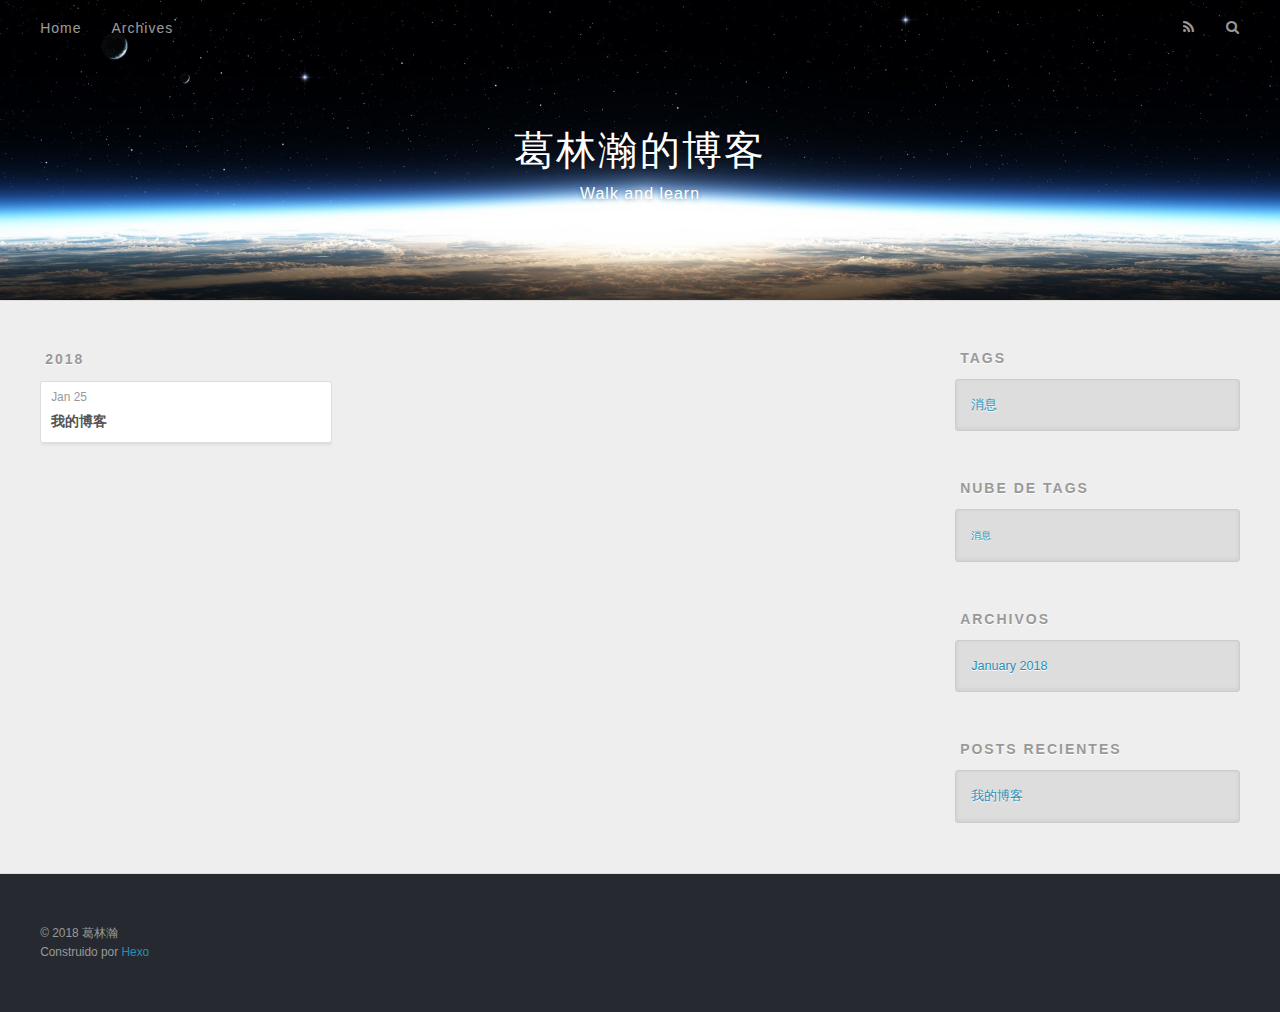
==== commit 21969407: "Site updated: 2018-01-25 23:25:33" ====
--- a/archives/index.html
+++ b/archives/index.html
@@ -5,7 +5,7 @@
   
 
   
-  <title>Archives | 葛林瀚的博客</title>
+  <title>Archivos | 葛林瀚的博客</title>
   <meta name="viewport" content="width=device-width, initial-scale=1, maximum-scale=1">
   <meta name="description" content="这是葛林瀚的唯一博客">
 <meta property="og:type" content="website">
@@ -13,7 +13,7 @@
 <meta property="og:url" content="http://yoursite.com/archives/index.html">
 <meta property="og:site_name" content="葛林瀚的博客">
 <meta property="og:description" content="这是葛林瀚的唯一博客">
-<meta property="og:locale" content="zh">
+<meta property="og:locale" content="zh-Hans">
 <meta name="twitter:card" content="summary">
 <meta name="twitter:title" content="葛林瀚的博客">
 <meta name="twitter:description" content="这是葛林瀚的唯一博客">
@@ -56,9 +56,9 @@
       </nav>
       <nav id="sub-nav">
         
-          <a id="nav-rss-link" class="nav-icon" href="/atom.xml" title="RSS Feed"></a>
+          <a id="nav-rss-link" class="nav-icon" href="/atom.xml" title="RSS"></a>
         
-        <a id="nav-search-btn" class="nav-icon" title="Search"></a>
+        <a id="nav-search-btn" class="nav-icon" title="Buscar"></a>
       </nav>
       <div id="search-form-wrap">
         <form action="//google.com/search" method="get" accept-charset="UTF-8" class="search-form"><input type="search" name="q" class="search-form-input" placeholder="Search"><button type="submit" class="search-form-submit">&#xF002;</button><input type="hidden" name="sitesearch" value="http://yoursite.com"></form>
@@ -121,7 +121,7 @@
   
     
   <div class="widget-wrap">
-    <h3 class="widget-title">Tag Cloud</h3>
+    <h3 class="widget-title">Nube de Tags</h3>
     <div class="widget tagcloud">
       <a href="/tags/消息/" style="font-size: 10px;">消息</a>
     </div>
@@ -130,7 +130,7 @@
   
     
   <div class="widget-wrap">
-    <h3 class="widget-title">Archives</h3>
+    <h3 class="widget-title">Archivos</h3>
     <div class="widget">
       <ul class="archive-list"><li class="archive-list-item"><a class="archive-list-link" href="/archives/2018/01/">January 2018</a></li></ul>
     </div>
@@ -140,7 +140,7 @@
   
     
   <div class="widget-wrap">
-    <h3 class="widget-title">Recent Posts</h3>
+    <h3 class="widget-title">Posts recientes</h3>
     <div class="widget">
       <ul>
         
@@ -161,7 +161,7 @@
   <div class="outer">
     <div id="footer-info" class="inner">
       &copy; 2018 葛林瀚<br>
-      Powered by <a href="http://hexo.io/" target="_blank">Hexo</a>
+      Construido por <a href="http://hexo.io/" target="_blank">Hexo</a>
     </div>
   </div>
 </footer>
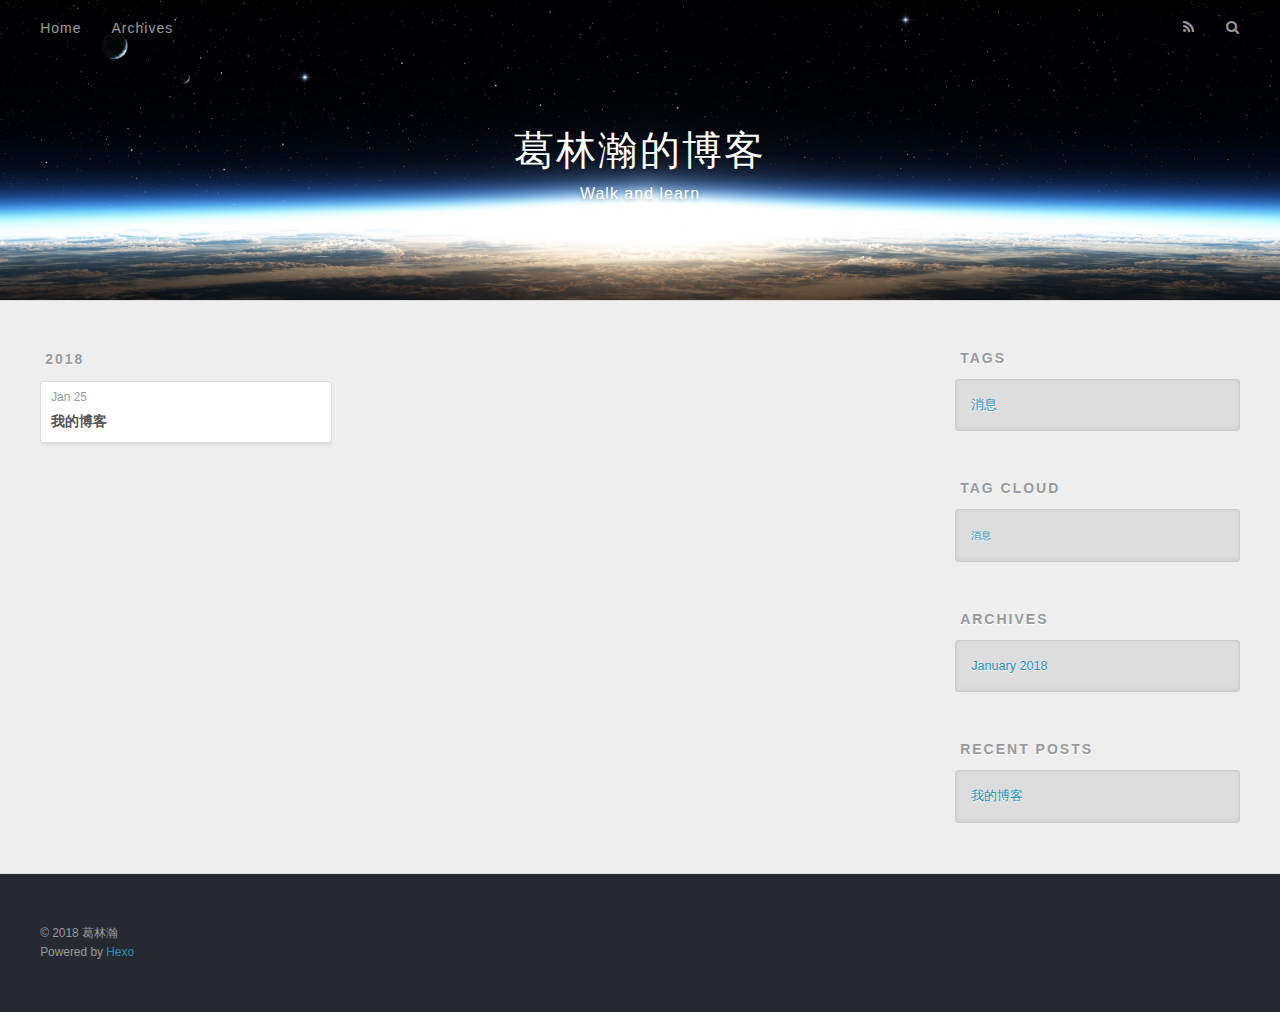
==== commit 9ef31090: "Site updated: 2018-01-25 23:34:00" ====
--- a/archives/index.html
+++ b/archives/index.html
@@ -5,7 +5,7 @@
   
 
   
-  <title>Archivos | 葛林瀚的博客</title>
+  <title>Archives | 葛林瀚的博客</title>
   <meta name="viewport" content="width=device-width, initial-scale=1, maximum-scale=1">
   <meta name="description" content="这是葛林瀚的唯一博客">
 <meta property="og:type" content="website">
@@ -13,7 +13,7 @@
 <meta property="og:url" content="http://yoursite.com/archives/index.html">
 <meta property="og:site_name" content="葛林瀚的博客">
 <meta property="og:description" content="这是葛林瀚的唯一博客">
-<meta property="og:locale" content="zh-Hans">
+<meta property="og:locale" content="zh">
 <meta name="twitter:card" content="summary">
 <meta name="twitter:title" content="葛林瀚的博客">
 <meta name="twitter:description" content="这是葛林瀚的唯一博客">
@@ -56,9 +56,9 @@
       </nav>
       <nav id="sub-nav">
         
-          <a id="nav-rss-link" class="nav-icon" href="/atom.xml" title="RSS"></a>
+          <a id="nav-rss-link" class="nav-icon" href="/atom.xml" title="RSS Feed"></a>
         
-        <a id="nav-search-btn" class="nav-icon" title="Buscar"></a>
+        <a id="nav-search-btn" class="nav-icon" title="Search"></a>
       </nav>
       <div id="search-form-wrap">
         <form action="//google.com/search" method="get" accept-charset="UTF-8" class="search-form"><input type="search" name="q" class="search-form-input" placeholder="Search"><button type="submit" class="search-form-submit">&#xF002;</button><input type="hidden" name="sitesearch" value="http://yoursite.com"></form>
@@ -121,7 +121,7 @@
   
     
   <div class="widget-wrap">
-    <h3 class="widget-title">Nube de Tags</h3>
+    <h3 class="widget-title">Tag Cloud</h3>
     <div class="widget tagcloud">
       <a href="/tags/消息/" style="font-size: 10px;">消息</a>
     </div>
@@ -130,7 +130,7 @@
   
     
   <div class="widget-wrap">
-    <h3 class="widget-title">Archivos</h3>
+    <h3 class="widget-title">Archives</h3>
     <div class="widget">
       <ul class="archive-list"><li class="archive-list-item"><a class="archive-list-link" href="/archives/2018/01/">January 2018</a></li></ul>
     </div>
@@ -140,7 +140,7 @@
   
     
   <div class="widget-wrap">
-    <h3 class="widget-title">Posts recientes</h3>
+    <h3 class="widget-title">Recent Posts</h3>
     <div class="widget">
       <ul>
         
@@ -161,7 +161,7 @@
   <div class="outer">
     <div id="footer-info" class="inner">
       &copy; 2018 葛林瀚<br>
-      Construido por <a href="http://hexo.io/" target="_blank">Hexo</a>
+      Powered by <a href="http://hexo.io/" target="_blank">Hexo</a>
     </div>
   </div>
 </footer>
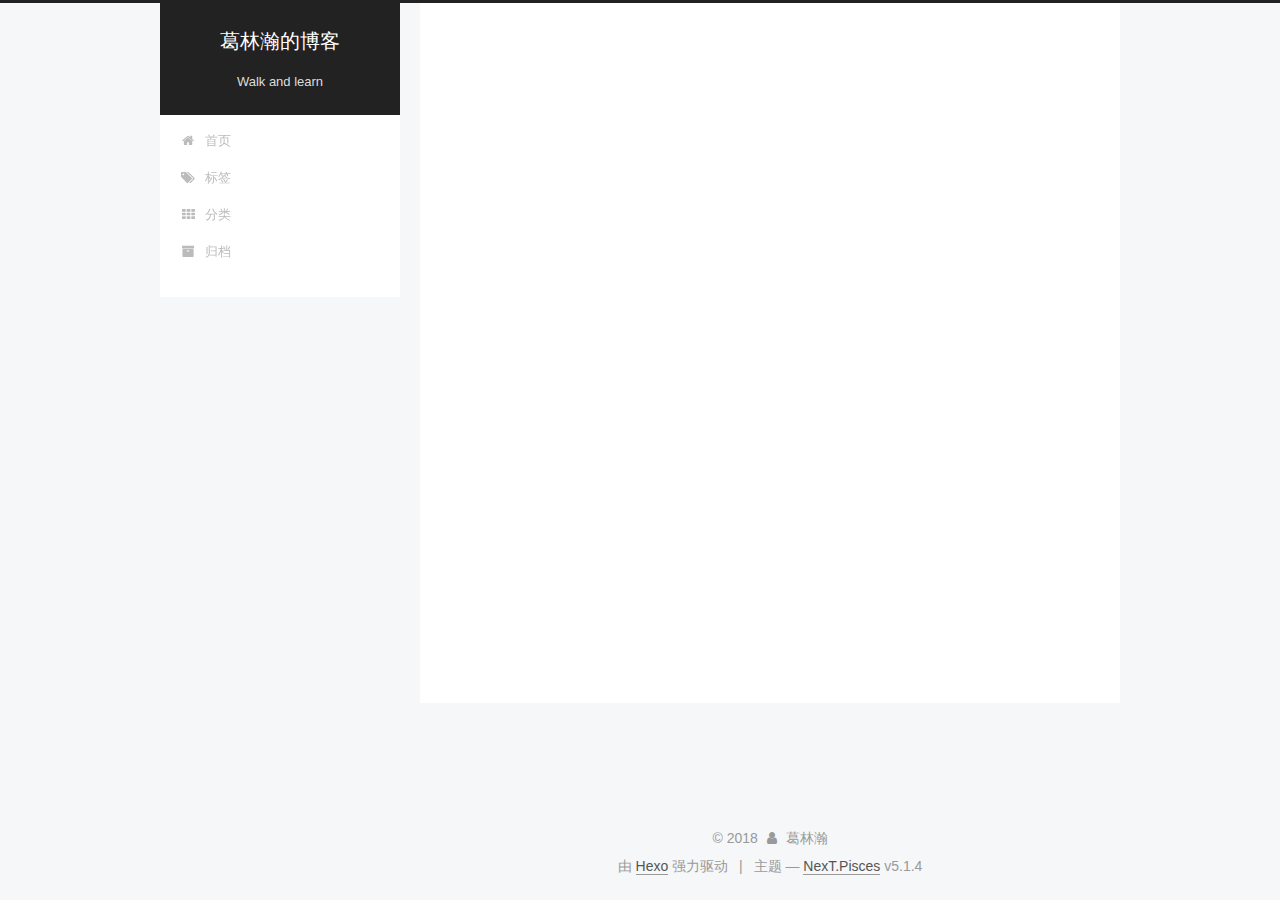
==== commit 35725bce: "Site updated: 2018-01-25 23:49:26" ====
--- a/archives/index.html
+++ b/archives/index.html
@@ -1,191 +1,590 @@
 <!DOCTYPE html>
-<html>
+
+
+
+  
+
+
+<html class="theme-next pisces use-motion" lang="zh-Hans">
 <head>
-  <meta charset="utf-8">
-  
-
-  
-  <title>Archives | 葛林瀚的博客</title>
-  <meta name="viewport" content="width=device-width, initial-scale=1, maximum-scale=1">
-  <meta name="description" content="这是葛林瀚的唯一博客">
+  <meta charset="UTF-8"/>
+<meta http-equiv="X-UA-Compatible" content="IE=edge" />
+<meta name="viewport" content="width=device-width, initial-scale=1, maximum-scale=1"/>
+<meta name="theme-color" content="#222">
+
+
+
+
+
+
+
+
+
+<meta http-equiv="Cache-Control" content="no-transform" />
+<meta http-equiv="Cache-Control" content="no-siteapp" />
+
+
+
+
+
+
+
+
+
+
+
+
+
+
+
+
+  
+  
+  <link href="/lib/fancybox/source/jquery.fancybox.css?v=2.1.5" rel="stylesheet" type="text/css" />
+
+
+
+
+
+
+
+<link href="/lib/font-awesome/css/font-awesome.min.css?v=4.6.2" rel="stylesheet" type="text/css" />
+
+<link href="/css/main.css?v=5.1.4" rel="stylesheet" type="text/css" />
+
+
+  <link rel="apple-touch-icon" sizes="180x180" href="/images/apple-touch-icon-next.png?v=5.1.4">
+
+
+  <link rel="icon" type="image/png" sizes="32x32" href="/images/favicon-32x32-next.png?v=5.1.4">
+
+
+  <link rel="icon" type="image/png" sizes="16x16" href="/images/favicon-16x16-next.png?v=5.1.4">
+
+
+  <link rel="mask-icon" href="/images/logo.svg?v=5.1.4" color="#222">
+
+
+
+
+
+  <meta name="keywords" content="Hexo, NexT" />
+
+
+
+
+
+
+
+
+
+
+<meta name="description" content="这是葛林瀚的唯一博客">
 <meta property="og:type" content="website">
 <meta property="og:title" content="葛林瀚的博客">
 <meta property="og:url" content="http://yoursite.com/archives/index.html">
 <meta property="og:site_name" content="葛林瀚的博客">
 <meta property="og:description" content="这是葛林瀚的唯一博客">
-<meta property="og:locale" content="zh">
+<meta property="og:locale" content="zh-Hans">
 <meta name="twitter:card" content="summary">
 <meta name="twitter:title" content="葛林瀚的博客">
 <meta name="twitter:description" content="这是葛林瀚的唯一博客">
-  
-    <link rel="alternate" href="/atom.xml" title="葛林瀚的博客" type="application/atom+xml">
-  
-  
-    <link rel="icon" href="/favicon.png">
-  
-  
-    <link href="//fonts.googleapis.com/css?family=Source+Code+Pro" rel="stylesheet" type="text/css">
-  
-  <link rel="stylesheet" href="/css/style.css">
+
+
+
+<script type="text/javascript" id="hexo.configurations">
+  var NexT = window.NexT || {};
+  var CONFIG = {
+    root: '/',
+    scheme: 'Pisces',
+    version: '5.1.4',
+    sidebar: {"position":"left","display":"post","offset":12,"b2t":false,"scrollpercent":false,"onmobile":false},
+    fancybox: true,
+    tabs: true,
+    motion: {"enable":true,"async":false,"transition":{"post_block":"fadeIn","post_header":"slideDownIn","post_body":"slideDownIn","coll_header":"slideLeftIn","sidebar":"slideUpIn"}},
+    duoshuo: {
+      userId: '0',
+      author: '博主'
+    },
+    algolia: {
+      applicationID: '',
+      apiKey: '',
+      indexName: '',
+      hits: {"per_page":10},
+      labels: {"input_placeholder":"Search for Posts","hits_empty":"We didn't find any results for the search: ${query}","hits_stats":"${hits} results found in ${time} ms"}
+    }
+  };
+</script>
+
+
+
+  <link rel="canonical" href="http://yoursite.com/archives/"/>
+
+
+
+
+
+  <title>归档 | 葛林瀚的博客</title>
+  
+
+
+
+
+
+
+
+
 </head>
 
-<body>
-  <div id="container">
-    <div id="wrap">
-      <header id="header">
-  <div id="banner"></div>
-  <div id="header-outer" class="outer">
-    <div id="header-title" class="inner">
-      <h1 id="logo-wrap">
-        <a href="/" id="logo">葛林瀚的博客</a>
-      </h1>
-      
-        <h2 id="subtitle-wrap">
-          <a href="/" id="subtitle">Walk and learn</a>
-        </h2>
-      
+<body itemscope itemtype="http://schema.org/WebPage" lang="zh-Hans">
+
+  
+  
+    
+  
+
+  <div class="container sidebar-position-left page-archive">
+    <div class="headband"></div>
+
+    <header id="header" class="header" itemscope itemtype="http://schema.org/WPHeader">
+      <div class="header-inner"><div class="site-brand-wrapper">
+  <div class="site-meta ">
+    
+
+    <div class="custom-logo-site-title">
+      <a href="/"  class="brand" rel="start">
+        <span class="logo-line-before"><i></i></span>
+        <span class="site-title">葛林瀚的博客</span>
+        <span class="logo-line-after"><i></i></span>
+      </a>
     </div>
-    <div id="header-inner" class="inner">
-      <nav id="main-nav">
-        <a id="main-nav-toggle" class="nav-icon"></a>
-        
-          <a class="main-nav-link" href="/">Home</a>
-        
-          <a class="main-nav-link" href="/archives">Archives</a>
-        
-      </nav>
-      <nav id="sub-nav">
-        
-          <a id="nav-rss-link" class="nav-icon" href="/atom.xml" title="RSS Feed"></a>
-        
-        <a id="nav-search-btn" class="nav-icon" title="Search"></a>
-      </nav>
-      <div id="search-form-wrap">
-        <form action="//google.com/search" method="get" accept-charset="UTF-8" class="search-form"><input type="search" name="q" class="search-form-input" placeholder="Search"><button type="submit" class="search-form-submit">&#xF002;</button><input type="hidden" name="sitesearch" value="http://yoursite.com"></form>
+      
+        <p class="site-subtitle">Walk and learn</p>
+      
+  </div>
+
+  <div class="site-nav-toggle">
+    <button>
+      <span class="btn-bar"></span>
+      <span class="btn-bar"></span>
+      <span class="btn-bar"></span>
+    </button>
+  </div>
+</div>
+
+<nav class="site-nav">
+  
+
+  
+    <ul id="menu" class="menu">
+      
+        
+        <li class="menu-item menu-item-home">
+          <a href="/" rel="section">
+            
+              <i class="menu-item-icon fa fa-fw fa-home"></i> <br />
+            
+            首页
+          </a>
+        </li>
+      
+        
+        <li class="menu-item menu-item-tags">
+          <a href="/tags/" rel="section">
+            
+              <i class="menu-item-icon fa fa-fw fa-tags"></i> <br />
+            
+            标签
+          </a>
+        </li>
+      
+        
+        <li class="menu-item menu-item-categories">
+          <a href="/categories/" rel="section">
+            
+              <i class="menu-item-icon fa fa-fw fa-th"></i> <br />
+            
+            分类
+          </a>
+        </li>
+      
+        
+        <li class="menu-item menu-item-archives">
+          <a href="/archives/" rel="section">
+            
+              <i class="menu-item-icon fa fa-fw fa-archive"></i> <br />
+            
+            归档
+          </a>
+        </li>
+      
+
+      
+    </ul>
+  
+
+  
+</nav>
+
+
+
+ </div>
+    </header>
+
+    <main id="main" class="main">
+      <div class="main-inner">
+        <div class="content-wrap">
+          <div id="content" class="content">
+            
+
+  
+  
+  
+  <div class="post-block archive">
+    <div id="posts" class="posts-collapse">
+      <span class="archive-move-on"></span>
+
+      <span class="archive-page-counter">
+        
+        
+        
+          
+        
+        嗯..! 目前共计 1 篇日志。 继续努力。
+      </span>
+
+      
+
+        
+        
+        
+
+        
+          
+          <div class="collection-title">
+            <h1 class="archive-year" id="archive-year-2018">2018</h1>
+          </div>
+        
+        
+
+        
+
+  <article class="post post-type-normal" itemscope itemtype="http://schema.org/Article">
+    <header class="post-header">
+
+      <h2 class="post-title">
+        
+            <a class="post-title-link" href="/2018/01/25/第一篇/" itemprop="url">
+              
+                <span itemprop="name">我的博客</span>
+              
+            </a>
+        
+      </h2>
+
+      <div class="post-meta">
+        <time class="post-time" itemprop="dateCreated"
+              datetime="2018-01-25T21:33:44+11:00"
+              content="2018-01-25" >
+          01-25
+        </time>
       </div>
+
+    </header>
+  </article>
+
+
+
+      
+
     </div>
   </div>
-</header>
-      <div class="outer">
-        <section id="main">
-  
-  
-    
-    
-      
-      
-      <section class="archives-wrap">
-        <div class="archive-year-wrap">
-          <a href="/archives/2018" class="archive-year">2018</a>
+  
+  
+  
+
+  
+
+
+
+          </div>
+          
+
+
+          
+
         </div>
-        <div class="archives">
-    
-    <article class="archive-article archive-type-post">
-  <div class="archive-article-inner">
-    <header class="archive-article-header">
-      <a href="/2018/01/25/第一篇/" class="archive-article-date">
-  <time datetime="2018-01-25T10:33:44.000Z" itemprop="datePublished">Jan 25</time>
-</a>
-      
-  
-    <h1 itemprop="name">
-      <a class="archive-article-title" href="/2018/01/25/第一篇/">我的博客</a>
-    </h1>
-  
-
-    </header>
-  </div>
-</article>
-  
-  
-    </div></section>
-  
-
-
-</section>
-        
-          <aside id="sidebar">
-  
-    
-
-  
-    
-  <div class="widget-wrap">
-    <h3 class="widget-title">Tags</h3>
-    <div class="widget">
-      <ul class="tag-list"><li class="tag-list-item"><a class="tag-list-link" href="/tags/消息/">消息</a></li></ul>
+        
+          
+  
+  <div class="sidebar-toggle">
+    <div class="sidebar-toggle-line-wrap">
+      <span class="sidebar-toggle-line sidebar-toggle-line-first"></span>
+      <span class="sidebar-toggle-line sidebar-toggle-line-middle"></span>
+      <span class="sidebar-toggle-line sidebar-toggle-line-last"></span>
     </div>
   </div>
 
-
-  
+  <aside id="sidebar" class="sidebar">
     
-  <div class="widget-wrap">
-    <h3 class="widget-title">Tag Cloud</h3>
-    <div class="widget tagcloud">
-      <a href="/tags/消息/" style="font-size: 10px;">消息</a>
+    <div class="sidebar-inner">
+
+      
+
+      
+
+      <section class="site-overview-wrap sidebar-panel sidebar-panel-active">
+        <div class="site-overview">
+          <div class="site-author motion-element" itemprop="author" itemscope itemtype="http://schema.org/Person">
+            
+              <p class="site-author-name" itemprop="name">葛林瀚</p>
+              <p class="site-description motion-element" itemprop="description">这是葛林瀚的唯一博客</p>
+          </div>
+
+          <nav class="site-state motion-element">
+
+            
+              <div class="site-state-item site-state-posts">
+              
+                <a href="/archives/">
+              
+                  <span class="site-state-item-count">1</span>
+                  <span class="site-state-item-name">日志</span>
+                </a>
+              </div>
+            
+
+            
+
+            
+              
+              
+              <div class="site-state-item site-state-tags">
+                
+                  <span class="site-state-item-count">1</span>
+                  <span class="site-state-item-name">标签</span>
+                
+              </div>
+            
+
+          </nav>
+
+          
+
+          
+
+          
+          
+
+          
+          
+
+          
+
+        </div>
+      </section>
+
+      
+
+      
+
     </div>
+  </aside>
+
+
+        
+      </div>
+    </main>
+
+    <footer id="footer" class="footer">
+      <div class="footer-inner">
+        <div class="copyright">&copy; <span itemprop="copyrightYear">2018</span>
+  <span class="with-love">
+    <i class="fa fa-user"></i>
+  </span>
+  <span class="author" itemprop="copyrightHolder">葛林瀚</span>
+
+  
+</div>
+
+
+  <div class="powered-by">由 <a class="theme-link" target="_blank" href="https://hexo.io">Hexo</a> 强力驱动</div>
+
+
+
+  <span class="post-meta-divider">|</span>
+
+
+
+  <div class="theme-info">主题 &mdash; <a class="theme-link" target="_blank" href="https://github.com/iissnan/hexo-theme-next">NexT.Pisces</a> v5.1.4</div>
+
+
+
+
+        
+
+
+
+
+
+
+
+        
+      </div>
+    </footer>
+
+    
+      <div class="back-to-top">
+        <i class="fa fa-arrow-up"></i>
+        
+      </div>
+    
+
+    
+
   </div>
 
   
-    
-  <div class="widget-wrap">
-    <h3 class="widget-title">Archives</h3>
-    <div class="widget">
-      <ul class="archive-list"><li class="archive-list-item"><a class="archive-list-link" href="/archives/2018/01/">January 2018</a></li></ul>
-    </div>
-  </div>
-
-
-  
-    
-  <div class="widget-wrap">
-    <h3 class="widget-title">Recent Posts</h3>
-    <div class="widget">
-      <ul>
-        
-          <li>
-            <a href="/2018/01/25/第一篇/">我的博客</a>
-          </li>
-        
-      </ul>
-    </div>
-  </div>
-
-  
-</aside>
-        
-      </div>
-      <footer id="footer">
-  
-  <div class="outer">
-    <div id="footer-info" class="inner">
-      &copy; 2018 葛林瀚<br>
-      Powered by <a href="http://hexo.io/" target="_blank">Hexo</a>
-    </div>
-  </div>
-</footer>
-    </div>
-    <nav id="mobile-nav">
-  
-    <a href="/" class="mobile-nav-link">Home</a>
-  
-    <a href="/archives" class="mobile-nav-link">Archives</a>
-  
-</nav>
-    
-
-<script src="//ajax.googleapis.com/ajax/libs/jquery/2.0.3/jquery.min.js"></script>
-
-
-  <link rel="stylesheet" href="/fancybox/jquery.fancybox.css">
-  <script src="/fancybox/jquery.fancybox.pack.js"></script>
-
-
-<script src="/js/script.js"></script>
-
-
-
-  </div>
+
+<script type="text/javascript">
+  if (Object.prototype.toString.call(window.Promise) !== '[object Function]') {
+    window.Promise = null;
+  }
+</script>
+
+
+
+
+
+
+
+
+
+  
+
+
+
+
+
+
+
+
+
+
+
+
+  
+  
+    <script type="text/javascript" src="/lib/jquery/index.js?v=2.1.3"></script>
+  
+
+  
+  
+    <script type="text/javascript" src="/lib/fastclick/lib/fastclick.min.js?v=1.0.6"></script>
+  
+
+  
+  
+    <script type="text/javascript" src="/lib/jquery_lazyload/jquery.lazyload.js?v=1.9.7"></script>
+  
+
+  
+  
+    <script type="text/javascript" src="/lib/velocity/velocity.min.js?v=1.2.1"></script>
+  
+
+  
+  
+    <script type="text/javascript" src="/lib/velocity/velocity.ui.min.js?v=1.2.1"></script>
+  
+
+  
+  
+    <script type="text/javascript" src="/lib/fancybox/source/jquery.fancybox.pack.js?v=2.1.5"></script>
+  
+
+
+  
+
+
+  <script type="text/javascript" src="/js/src/utils.js?v=5.1.4"></script>
+
+  <script type="text/javascript" src="/js/src/motion.js?v=5.1.4"></script>
+
+
+
+  
+  
+
+
+  <script type="text/javascript" src="/js/src/affix.js?v=5.1.4"></script>
+
+  <script type="text/javascript" src="/js/src/schemes/pisces.js?v=5.1.4"></script>
+
+
+
+  
+
+  
+
+
+  <script type="text/javascript" src="/js/src/bootstrap.js?v=5.1.4"></script>
+
+
+
+  
+
+
+  
+
+
+
+
+	
+
+
+
+
+
+  
+
+
+
+
+
+  
+
+
+
+
+
+
+
+
+
+
+
+
+  
+
+
+
+
+
+  
+
+  
+
+  
+
+  
+  
+
+  
+
+  
+
+  
+
 </body>
-</html>+</html>
--- a/css/main.css
+++ b/css/main.css
@@ -0,0 +1,2993 @@
+/* normalize.css v3.0.2 | MIT License | git.io/normalize */
+html {
+  font-family: sans-serif; /* 1 */
+  -ms-text-size-adjust: 100%; /* 2 */
+  -webkit-text-size-adjust: 100%; /* 2 */
+}
+body {
+  margin: 0;
+}
+article,
+aside,
+details,
+figcaption,
+figure,
+footer,
+header,
+hgroup,
+main,
+menu,
+nav,
+section,
+summary {
+  display: block;
+}
+audio,
+canvas,
+progress,
+video {
+  display: inline-block; /* 1 */
+  vertical-align: baseline; /* 2 */
+}
+audio:not([controls]) {
+  display: none;
+  height: 0;
+}
+[hidden],
+template {
+  display: none;
+}
+a {
+  background-color: transparent;
+}
+a:active,
+a:hover {
+  outline: 0;
+}
+abbr[title] {
+  border-bottom: 1px dotted;
+}
+b,
+strong {
+  font-weight: bold;
+}
+dfn {
+  font-style: italic;
+}
+h1 {
+  font-size: 2em;
+  margin: 0.67em 0;
+}
+mark {
+  background: #ff0;
+  color: #000;
+}
+small {
+  font-size: 80%;
+}
+sub,
+sup {
+  font-size: 75%;
+  line-height: 0;
+  position: relative;
+  vertical-align: baseline;
+}
+sup {
+  top: -0.5em;
+}
+sub {
+  bottom: -0.25em;
+}
+img {
+  border: 0;
+}
+svg:not(:root) {
+  overflow: hidden;
+}
+figure {
+  margin: 1em 40px;
+}
+hr {
+  -moz-box-sizing: content-box;
+  box-sizing: content-box;
+  height: 0;
+}
+pre {
+  overflow: auto;
+}
+code,
+kbd,
+pre,
+samp {
+  font-family: monospace, monospace;
+  font-size: 1em;
+}
+button,
+input,
+optgroup,
+select,
+textarea {
+  color: inherit; /* 1 */
+  font: inherit; /* 2 */
+  margin: 0; /* 3 */
+}
+button {
+  overflow: visible;
+}
+button,
+select {
+  text-transform: none;
+}
+button,
+html input[type="button"],
+input[type="reset"],
+input[type="submit"] {
+  -webkit-appearance: button; /* 2 */
+  cursor: pointer; /* 3 */
+}
+button[disabled],
+html input[disabled] {
+  cursor: default;
+}
+button::-moz-focus-inner,
+input::-moz-focus-inner {
+  border: 0;
+  padding: 0;
+}
+input {
+  line-height: normal;
+}
+input[type="checkbox"],
+input[type="radio"] {
+  box-sizing: border-box; /* 1 */
+  padding: 0; /* 2 */
+}
+input[type="number"]::-webkit-inner-spin-button,
+input[type="number"]::-webkit-outer-spin-button {
+  height: auto;
+}
+input[type="search"] {
+  -webkit-appearance: textfield; /* 1 */
+  -moz-box-sizing: content-box;
+  -webkit-box-sizing: content-box; /* 2 */
+  box-sizing: content-box;
+}
+input[type="search"]::-webkit-search-cancel-button,
+input[type="search"]::-webkit-search-decoration {
+  -webkit-appearance: none;
+}
+fieldset {
+  border: 1px solid #c0c0c0;
+  margin: 0 2px;
+  padding: 0.35em 0.625em 0.75em;
+}
+legend {
+  border: 0; /* 1 */
+  padding: 0; /* 2 */
+}
+textarea {
+  overflow: auto;
+}
+optgroup {
+  font-weight: bold;
+}
+table {
+  border-collapse: collapse;
+  border-spacing: 0;
+}
+td,
+th {
+  padding: 0;
+}
+::selection {
+  background: #262a30;
+  color: #fff;
+}
+body {
+  position: relative;
+  font-family: 'Lato', "PingFang SC", "Microsoft YaHei", sans-serif;
+  font-size: 14px;
+  line-height: 2;
+  color: #555;
+  background: #f5f7f9;
+}
+@media (max-width: 767px) {
+  body {
+    padding-right: 0 !important;
+  }
+}
+@media (min-width: 768px) and (max-width: 991px) {
+  body {
+    padding-right: 0 !important;
+  }
+}
+@media (min-width: 1600px) {
+  body {
+    font-size: 16px;
+  }
+}
+h1,
+h2,
+h3,
+h4,
+h5,
+h6 {
+  margin: 0;
+  padding: 0;
+  font-weight: bold;
+  line-height: 1.5;
+  font-family: 'Lato', "PingFang SC", "Microsoft YaHei", sans-serif;
+}
+h2,
+h3,
+h4,
+h5,
+h6 {
+  margin: 20px 0 15px;
+}
+h1 {
+  font-size: 22px;
+}
+@media (max-width: 767px) {
+  h1 {
+    font-size: 18px;
+  }
+}
+h2 {
+  font-size: 20px;
+}
+@media (max-width: 767px) {
+  h2 {
+    font-size: 16px;
+  }
+}
+h3 {
+  font-size: 18px;
+}
+@media (max-width: 767px) {
+  h3 {
+    font-size: 14px;
+  }
+}
+h4 {
+  font-size: 16px;
+}
+@media (max-width: 767px) {
+  h4 {
+    font-size: 12px;
+  }
+}
+h5 {
+  font-size: 14px;
+}
+@media (max-width: 767px) {
+  h5 {
+    font-size: 10px;
+  }
+}
+h6 {
+  font-size: 12px;
+}
+@media (max-width: 767px) {
+  h6 {
+    font-size: 8px;
+  }
+}
+p {
+  margin: 0 0 20px 0;
+}
+a {
+  color: #555;
+  text-decoration: none;
+  outline: none;
+  border-bottom: 1px solid #999;
+  word-wrap: break-word;
+}
+a:hover {
+  color: #222;
+  border-bottom-color: #222;
+}
+blockquote {
+  margin: 0;
+  padding: 0;
+}
+img {
+  display: block;
+  margin: auto;
+  max-width: 100%;
+  height: auto;
+}
+hr {
+  margin: 40px 0;
+  height: 3px;
+  border: none;
+  background-color: #ddd;
+  background-image: repeating-linear-gradient(-45deg, #fff, #fff 4px, transparent 4px, transparent 8px);
+}
+blockquote {
+  padding: 0 15px;
+  color: #666;
+  border-left: 4px solid #ddd;
+}
+blockquote cite::before {
+  content: "-";
+  padding: 0 5px;
+}
+dt {
+  font-weight: 700;
+}
+dd {
+  margin: 0;
+  padding: 0;
+}
+kbd {
+  border: 1px solid #ccc;
+  border-radius: 0.2em;
+  box-shadow: 0.1em 0.1em 0.2em rgba(0,0,0,0.1);
+  background-color: #f9f9f9;
+  font-family: inherit;
+  background-image: -webkit-linear-gradient(top, #eee, #fff, #eee);
+  padding: 0.1em 0.3em;
+  white-space: nowrap;
+}
+.text-left {
+  text-align: left;
+}
+.text-center {
+  text-align: center;
+}
+.text-right {
+  text-align: right;
+}
+.text-justify {
+  text-align: justify;
+}
+.text-nowrap {
+  white-space: nowrap;
+}
+.text-lowercase {
+  text-transform: lowercase;
+}
+.text-uppercase {
+  text-transform: uppercase;
+}
+.text-capitalize {
+  text-transform: capitalize;
+}
+.center-block {
+  display: block;
+  margin-left: auto;
+  margin-right: auto;
+}
+.clearfix:before,
+.clearfix:after {
+  content: " ";
+  display: table;
+}
+.clearfix:after {
+  clear: both;
+}
+.pullquote {
+  width: 45%;
+}
+.pullquote.left {
+  float: left;
+  margin-left: 5px;
+  margin-right: 10px;
+}
+.pullquote.right {
+  float: right;
+  margin-left: 10px;
+  margin-right: 5px;
+}
+.affix.affix.affix {
+  position: fixed;
+}
+.translation {
+  margin-top: -20px;
+  font-size: 14px;
+  color: #999;
+}
+.scrollbar-measure {
+  width: 100px;
+  height: 100px;
+  overflow: scroll;
+  position: absolute;
+  top: -9999px;
+}
+.use-motion .motion-element {
+  opacity: 0;
+}
+table {
+  margin: 20px 0;
+  width: 100%;
+  border-collapse: collapse;
+  border-spacing: 0;
+  border: 1px solid #ddd;
+  font-size: 14px;
+  table-layout: fixed;
+  word-wrap: break-all;
+}
+table>tbody>tr:nth-of-type(odd) {
+  background-color: #f9f9f9;
+}
+table>tbody>tr:hover {
+  background-color: #f5f5f5;
+}
+caption,
+th,
+td {
+  padding: 8px;
+  text-align: left;
+  vertical-align: middle;
+  font-weight: normal;
+}
+th,
+td {
+  border-bottom: 3px solid #ddd;
+  border-right: 1px solid #eee;
+}
+th {
+  padding-bottom: 10px;
+  font-weight: 700;
+}
+td {
+  border-bottom-width: 1px;
+}
+html,
+body {
+  height: 100%;
+}
+.container {
+  position: relative;
+  min-height: 100%;
+}
+.header-inner {
+  margin: 0 auto;
+  padding: 100px 0 70px;
+  width: 700px;
+}
+@media (min-width: 1600px) {
+  .container .header-inner {
+    width: 900px;
+  }
+}
+.main {
+  padding-bottom: 150px;
+}
+.main-inner {
+  margin: 0 auto;
+  width: 700px;
+}
+@media (min-width: 1600px) {
+  .container .main-inner {
+    width: 900px;
+  }
+}
+.footer {
+  position: absolute;
+  left: 0;
+  bottom: 0;
+  width: 100%;
+  min-height: 50px;
+}
+.footer-inner {
+  box-sizing: border-box;
+  margin: 20px auto;
+  width: 700px;
+}
+@media (min-width: 1600px) {
+  .container .footer-inner {
+    width: 900px;
+  }
+}
+pre,
+.highlight {
+  overflow: auto;
+  margin: 20px 0;
+  padding: 0;
+  font-size: 13px;
+  color: #4d4d4c;
+  background: #f7f7f7;
+  line-height: 1.6;
+}
+pre,
+code {
+  font-family: consolas, Menlo, "PingFang SC", "Microsoft YaHei", monospace;
+}
+code {
+  padding: 2px 4px;
+  word-wrap: break-word;
+  color: #555;
+  background: #eee;
+  border-radius: 3px;
+  font-size: 13px;
+}
+pre {
+  padding: 10px;
+}
+pre code {
+  padding: 0;
+  color: #4d4d4c;
+  background: none;
+  text-shadow: none;
+}
+.highlight {
+  border-radius: 1px;
+}
+.highlight pre {
+  border: none;
+  margin: 0;
+  padding: 10px 0;
+}
+.highlight table {
+  margin: 0;
+  width: auto;
+  border: none;
+}
+.highlight td {
+  border: none;
+  padding: 0;
+}
+.highlight figcaption {
+  font-size: 1em;
+  color: #4d4d4c;
+  line-height: 1em;
+  margin-bottom: 1em;
+}
+.highlight figcaption:before,
+.highlight figcaption:after {
+  content: " ";
+  display: table;
+}
+.highlight figcaption:after {
+  clear: both;
+}
+.highlight figcaption a {
+  float: right;
+  color: #4d4d4c;
+}
+.highlight figcaption a:hover {
+  border-bottom-color: #4d4d4c;
+}
+.highlight .gutter pre {
+  padding-left: 10px;
+  padding-right: 10px;
+  color: #869194;
+  text-align: right;
+  background-color: #eff2f3;
+}
+.highlight .code pre {
+  width: 100%;
+  padding-left: 10px;
+  padding-right: 10px;
+  background-color: #f7f7f7;
+}
+.highlight .line {
+  height: 20px;
+}
+.gutter {
+  -webkit-user-select: none;
+  -moz-user-select: none;
+  -ms-user-select: none;
+  user-select: none;
+}
+.gist table {
+  width: auto;
+}
+.gist table td {
+  border: none;
+}
+pre .deletion {
+  background: #fdd;
+}
+pre .addition {
+  background: #dfd;
+}
+pre .meta {
+  color: #8959a8;
+}
+pre .comment {
+  color: #8e908c;
+}
+pre .variable,
+pre .attribute,
+pre .tag,
+pre .regexp,
+pre .ruby .constant,
+pre .xml .tag .title,
+pre .xml .pi,
+pre .xml .doctype,
+pre .html .doctype,
+pre .css .id,
+pre .css .class,
+pre .css .pseudo {
+  color: #c82829;
+}
+pre .number,
+pre .preprocessor,
+pre .built_in,
+pre .literal,
+pre .params,
+pre .constant,
+pre .command {
+  color: #f5871f;
+}
+pre .ruby .class .title,
+pre .css .rules .attribute,
+pre .string,
+pre .value,
+pre .inheritance,
+pre .header,
+pre .ruby .symbol,
+pre .xml .cdata,
+pre .special,
+pre .number,
+pre .formula {
+  color: #718c00;
+}
+pre .title,
+pre .css .hexcolor {
+  color: #3e999f;
+}
+pre .function,
+pre .python .decorator,
+pre .python .title,
+pre .ruby .function .title,
+pre .ruby .title .keyword,
+pre .perl .sub,
+pre .javascript .title,
+pre .coffeescript .title {
+  color: #4271ae;
+}
+pre .keyword,
+pre .javascript .function {
+  color: #8959a8;
+}
+.full-image.full-image.full-image.full-image {
+  border: none;
+  max-width: 100%;
+  width: auto;
+  margin: 20px auto 25px;
+}
+@media (min-width: 992px) {
+  .full-image.full-image.full-image.full-image {
+    max-width: none;
+    width: 118%;
+    margin: 0 -9%;
+  }
+}
+.blockquote-center,
+.page-home .post-type-quote blockquote,
+.page-post-detail .post-type-quote blockquote {
+  position: relative;
+  margin: 40px 0;
+  padding: 0;
+  border-left: none;
+  text-align: center;
+}
+.blockquote-center::before,
+.page-home .post-type-quote blockquote::before,
+.page-post-detail .post-type-quote blockquote::before,
+.blockquote-center::after,
+.page-home .post-type-quote blockquote::after,
+.page-post-detail .post-type-quote blockquote::after {
+  position: absolute;
+  content: ' ';
+  display: block;
+  width: 100%;
+  height: 24px;
+  opacity: 0.2;
+  background-repeat: no-repeat;
+  background-position: 0 -6px;
+  background-size: 22px 22px;
+}
+.blockquote-center::before,
+.page-home .post-type-quote blockquote::before,
+.page-post-detail .post-type-quote blockquote::before {
+  top: -20px;
+  background-image: url("../images/quote-l.svg");
+  border-top: 1px solid #ccc;
+}
+.blockquote-center::after,
+.page-home .post-type-quote blockquote::after,
+.page-post-detail .post-type-quote blockquote::after {
+  bottom: -20px;
+  background-image: url("../images/quote-r.svg");
+  border-bottom: 1px solid #ccc;
+  background-position: 100% 8px;
+}
+.blockquote-center p,
+.page-home .post-type-quote blockquote p,
+.page-post-detail .post-type-quote blockquote p,
+.blockquote-center div,
+.page-home .post-type-quote blockquote div,
+.page-post-detail .post-type-quote blockquote div {
+  text-align: center;
+}
+.post .post-body .group-picture img {
+  box-sizing: border-box;
+  padding: 0 3px;
+  border: none;
+}
+.post .group-picture-row {
+  overflow: hidden;
+  margin-top: 6px;
+}
+.post .group-picture-row:first-child {
+  margin-top: 0;
+}
+.post .group-picture-column {
+  float: left;
+}
+.page-post-detail .post-body .group-picture-column {
+  float: none;
+  margin-top: 10px;
+  width: auto !important;
+}
+.page-post-detail .post-body .group-picture-column img {
+  margin: 0 auto;
+}
+.page-archive .group-picture-container {
+  overflow: hidden;
+}
+.page-archive .group-picture-row {
+  float: left;
+}
+.page-archive .group-picture-row:first-child {
+  margin-top: 6px;
+}
+.page-archive .group-picture-column {
+  max-width: 150px;
+  max-height: 150px;
+}
+.post-body .note {
+  position: relative;
+  padding: 15px;
+  margin-bottom: 20px;
+  border: 1px solid #eee;
+  border-left-width: 5px;
+  border-radius: 3px;
+}
+.post-body .note h2,
+.post-body .note h3,
+.post-body .note h4,
+.post-body .note h5,
+.post-body .note h6 {
+  margin-top: 0;
+  margin-bottom: 0;
+  border-bottom: initial;
+  padding-top: 0 !important;
+}
+.post-body .note p:first-child,
+.post-body .note ul:first-child,
+.post-body .note ol:first-child,
+.post-body .note table:first-child,
+.post-body .note pre:first-child,
+.post-body .note blockquote:first-child {
+  margin-top: 0;
+}
+.post-body .note p:last-child,
+.post-body .note ul:last-child,
+.post-body .note ol:last-child,
+.post-body .note table:last-child,
+.post-body .note pre:last-child,
+.post-body .note blockquote:last-child {
+  margin-bottom: 0;
+}
+.post-body .note.default {
+  border-left-color: #777;
+}
+.post-body .note.default h2,
+.post-body .note.default h3,
+.post-body .note.default h4,
+.post-body .note.default h5,
+.post-body .note.default h6 {
+  color: #777;
+}
+.post-body .note.primary {
+  border-left-color: #6f42c1;
+}
+.post-body .note.primary h2,
+.post-body .note.primary h3,
+.post-body .note.primary h4,
+.post-body .note.primary h5,
+.post-body .note.primary h6 {
+  color: #6f42c1;
+}
+.post-body .note.info {
+  border-left-color: #428bca;
+}
+.post-body .note.info h2,
+.post-body .note.info h3,
+.post-body .note.info h4,
+.post-body .note.info h5,
+.post-body .note.info h6 {
+  color: #428bca;
+}
+.post-body .note.success {
+  border-left-color: #5cb85c;
+}
+.post-body .note.success h2,
+.post-body .note.success h3,
+.post-body .note.success h4,
+.post-body .note.success h5,
+.post-body .note.success h6 {
+  color: #5cb85c;
+}
+.post-body .note.warning {
+  border-left-color: #f0ad4e;
+}
+.post-body .note.warning h2,
+.post-body .note.warning h3,
+.post-body .note.warning h4,
+.post-body .note.warning h5,
+.post-body .note.warning h6 {
+  color: #f0ad4e;
+}
+.post-body .note.danger {
+  border-left-color: #d9534f;
+}
+.post-body .note.danger h2,
+.post-body .note.danger h3,
+.post-body .note.danger h4,
+.post-body .note.danger h5,
+.post-body .note.danger h6 {
+  color: #d9534f;
+}
+.post-body .label {
+  display: inline;
+  padding: 0 2px;
+  white-space: nowrap;
+}
+.post-body .label.default {
+  background-color: #f0f0f0;
+}
+.post-body .label.primary {
+  background-color: #efe6f7;
+}
+.post-body .label.info {
+  background-color: #e5f2f8;
+}
+.post-body .label.success {
+  background-color: #e7f4e9;
+}
+.post-body .label.warning {
+  background-color: #fcf6e1;
+}
+.post-body .label.danger {
+  background-color: #fae8eb;
+}
+.post-body .tabs {
+  position: relative;
+  display: block;
+  margin-bottom: 20px;
+  padding-top: 10px;
+}
+.post-body .tabs ul.nav-tabs {
+  margin: 0;
+  padding: 0;
+  display: flex;
+  margin-bottom: -1px;
+}
+@media (max-width: 413px) {
+  .post-body .tabs ul.nav-tabs {
+    display: block;
+    margin-bottom: 5px;
+  }
+}
+.post-body .tabs ul.nav-tabs li.tab {
+  list-style-type: none !important;
+  margin: 0 0.25em 0 0;
+  border-top: 3px solid transparent;
+  border-left: 1px solid transparent;
+  border-right: 1px solid transparent;
+}
+@media (max-width: 413px) {
+  .post-body .tabs ul.nav-tabs li.tab {
+    margin: initial;
+    border-top: 1px solid transparent;
+    border-left: 3px solid transparent;
+    border-right: 1px solid transparent;
+    border-bottom: 1px solid transparent;
+  }
+}
+.post-body .tabs ul.nav-tabs li.tab a {
+  outline: 0;
+  border-bottom: initial;
+  display: block;
+  line-height: 1.8em;
+  padding: 0.25em 0.75em;
+  transition-duration: 0.2s;
+  transition-timing-function: ease-out;
+  transition-delay: 0s;
+}
+.post-body .tabs ul.nav-tabs li.tab a i {
+  width: 1.285714285714286em;
+}
+.post-body .tabs ul.nav-tabs li.tab.active {
+  border-top: 3px solid #fc6423;
+  border-left: 1px solid #ddd;
+  border-right: 1px solid #ddd;
+  background-color: #fff;
+}
+@media (max-width: 413px) {
+  .post-body .tabs ul.nav-tabs li.tab.active {
+    border-top: 1px solid #ddd;
+    border-left: 3px solid #fc6423;
+    border-right: 1px solid #ddd;
+    border-bottom: 1px solid #ddd;
+  }
+}
+.post-body .tabs ul.nav-tabs li.tab.active a {
+  cursor: default;
+  color: #555;
+}
+.post-body .tabs .tab-content {
+  background-color: #fff;
+}
+.post-body .tabs .tab-content .tab-pane {
+  border: 1px solid #ddd;
+  padding: 20px 20px 0 20px;
+}
+.post-body .tabs .tab-content .tab-pane:not(.active) {
+  display: none !important;
+}
+.post-body .tabs .tab-content .tab-pane.active {
+  display: block !important;
+}
+.btn {
+  display: inline-block;
+  padding: 0 20px;
+  font-size: 14px;
+  color: #555;
+  background: #fff;
+  border: 2px solid #555;
+  text-decoration: none;
+  border-radius: 2px;
+  transition-property: background-color;
+  transition-duration: 0.2s;
+  transition-timing-function: ease-in-out;
+  transition-delay: 0s;
+  line-height: 2;
+}
+.btn:hover {
+  border-color: #222;
+  color: #fff;
+  background: #222;
+}
+.btn +.btn {
+  margin: 0 0 8px 8px;
+}
+.btn .fa-fw {
+  width: 1.285714285714286em;
+  text-align: left;
+}
+.btn-bar {
+  display: block;
+  width: 22px;
+  height: 2px;
+  background: #555;
+  border-radius: 1px;
+}
+.btn-bar+.btn-bar {
+  margin-top: 4px;
+}
+.pagination {
+  margin: 120px 0 40px;
+  text-align: center;
+  border-top: 1px solid #eee;
+}
+.page-number-basic,
+.pagination .prev,
+.pagination .next,
+.pagination .page-number,
+.pagination .space {
+  display: inline-block;
+  position: relative;
+  top: -1px;
+  margin: 0 10px;
+  padding: 0 11px;
+}
+@media (max-width: 767px) {
+  .page-number-basic,
+  .pagination .prev,
+  .pagination .next,
+  .pagination .page-number,
+  .pagination .space {
+    margin: 0 5px;
+  }
+}
+.pagination .prev,
+.pagination .next,
+.pagination .page-number {
+  border-bottom: 0;
+  border-top: 1px solid #eee;
+  transition-property: border-color;
+  transition-duration: 0.2s;
+  transition-timing-function: ease-in-out;
+  transition-delay: 0s;
+}
+.pagination .prev:hover,
+.pagination .next:hover,
+.pagination .page-number:hover {
+  border-top-color: #222;
+}
+.pagination .space {
+  padding: 0;
+  margin: 0;
+}
+.pagination .prev {
+  margin-left: 0;
+}
+.pagination .next {
+  margin-right: 0;
+}
+.pagination .page-number.current {
+  color: #fff;
+  background: #ccc;
+  border-top-color: #ccc;
+}
+@media (max-width: 767px) {
+  .pagination {
+    border-top: none;
+  }
+  .pagination .prev,
+  .pagination .next,
+  .pagination .page-number {
+    margin-bottom: 10px;
+    border-top: 0;
+    border-bottom: 1px solid #eee;
+    padding: 0 10px;
+  }
+  .pagination .prev:hover,
+  .pagination .next:hover,
+  .pagination .page-number:hover {
+    border-bottom-color: #222;
+  }
+}
+.comments {
+  margin: 60px 20px 0;
+}
+.tag-cloud {
+  text-align: center;
+}
+.tag-cloud a {
+  display: inline-block;
+  margin: 10px;
+}
+.back-to-top {
+  box-sizing: border-box;
+  position: fixed;
+  bottom: -100px;
+  right: 30px;
+  z-index: 1050;
+  padding: 0 6px;
+  width: 24px;
+  background: #222;
+  font-size: 12px;
+  opacity: 0.6;
+  color: #fff;
+  cursor: pointer;
+  text-align: center;
+  -webkit-transform: translateZ(0);
+  transition-property: bottom;
+  transition-duration: 0.2s;
+  transition-timing-function: ease-in-out;
+  transition-delay: 0s;
+}
+@media (min-width: 768px) and (max-width: 991px) {
+  .back-to-top {
+    display: none !important;
+  }
+}
+@media (max-width: 767px) {
+  .back-to-top {
+    display: none !important;
+  }
+}
+.back-to-top.back-to-top-on {
+  bottom: 30px;
+}
+.header {
+  background: transparent;
+}
+.header-inner {
+  position: relative;
+}
+.headband {
+  height: 3px;
+  background: #222;
+}
+.site-meta {
+  margin: 0;
+  text-align: center;
+}
+@media (max-width: 767px) {
+  .site-meta {
+    text-align: center;
+  }
+}
+.brand {
+  position: relative;
+  display: inline-block;
+  padding: 0 40px;
+  color: #fff;
+  background: #222;
+  border-bottom: none;
+}
+.brand:hover {
+  color: #fff;
+}
+.logo {
+  display: inline-block;
+  margin-right: 5px;
+  line-height: 36px;
+  vertical-align: top;
+}
+.site-title {
+  display: inline-block;
+  vertical-align: top;
+  line-height: 36px;
+  font-size: 20px;
+  font-weight: normal;
+  font-family: 'Lato', "PingFang SC", "Microsoft YaHei", sans-serif;
+}
+.site-subtitle {
+  margin-top: 10px;
+  font-size: 13px;
+  color: #ddd;
+}
+.use-motion .brand {
+  opacity: 0;
+}
+.use-motion .logo,
+.use-motion .site-title,
+.use-motion .site-subtitle {
+  opacity: 0;
+  position: relative;
+  top: -10px;
+}
+.site-nav-toggle {
+  display: none;
+  position: absolute;
+  top: 10px;
+  left: 10px;
+}
+@media (max-width: 767px) {
+  .site-nav-toggle {
+    display: block;
+  }
+}
+.site-nav-toggle button {
+  margin-top: 2px;
+  padding: 9px 10px;
+  background: transparent;
+  border: none;
+}
+@media (max-width: 767px) {
+  .site-nav {
+    display: none;
+    margin: 0 -10px;
+    padding: 0 10px;
+    clear: both;
+    border-top: 1px solid #ddd;
+  }
+}
+@media (min-width: 768px) and (max-width: 991px) {
+  .site-nav {
+    display: block !important;
+  }
+}
+@media (min-width: 992px) {
+  .site-nav {
+    display: block !important;
+  }
+}
+.menu {
+  margin-top: 20px;
+  padding-left: 0;
+  text-align: center;
+}
+.menu .menu-item {
+  display: inline-block;
+  margin: 0 10px;
+  list-style: none;
+}
+@media screen and (max-width: 767px) {
+  .menu .menu-item {
+    margin-top: 10px;
+  }
+}
+.menu .menu-item a {
+  display: block;
+  font-size: 13px;
+  line-height: inherit;
+  border-bottom: 1px solid transparent;
+  transition-property: border-color;
+  transition-duration: 0.2s;
+  transition-timing-function: ease-in-out;
+  transition-delay: 0s;
+}
+.menu .menu-item a:hover,
+.menu-item-active a {
+  border-bottom-color: #222;
+}
+.menu .menu-item .fa {
+  margin-right: 5px;
+}
+.use-motion .menu-item {
+  opacity: 0;
+}
+.post-body {
+  font-family: 'Lato', "PingFang SC", "Microsoft YaHei", sans-serif;
+}
+@media (max-width: 767px) {
+  .post-body {
+    word-break: break-word;
+  }
+}
+.post-body .fancybox img {
+  display: block !important;
+  margin: 0 auto;
+  cursor: pointer;
+  cursor: zoom-in;
+  cursor: -webkit-zoom-in;
+}
+.post-body .image-caption,
+.post-body .figure .caption {
+  margin: -20px auto 15px;
+  text-align: center;
+  font-size: 14px;
+  color: #999;
+  font-weight: bold;
+  line-height: 1;
+}
+.post-sticky-flag {
+  display: inline-block;
+  font-size: 16px;
+  -ms-transform: rotate(30deg);
+  -webkit-transform: rotate(30deg);
+  -moz-transform: rotate(30deg);
+  -ms-transform: rotate(30deg);
+  -o-transform: rotate(30deg);
+  transform: rotate(30deg);
+}
+.use-motion .post-block,
+.use-motion .pagination,
+.use-motion .comments {
+  opacity: 0;
+}
+.use-motion .post-header {
+  opacity: 0;
+}
+.use-motion .post-body {
+  opacity: 0;
+}
+.use-motion .collection-title {
+  opacity: 0;
+}
+.posts-expand {
+  padding-top: 40px;
+}
+@media (max-width: 767px) {
+  .posts-expand {
+    margin: 0 20px;
+  }
+  .post-body pre .gutter pre {
+    padding-right: 10px;
+  }
+  .post-body .highlight {
+    margin-left: 0px;
+    margin-right: 0px;
+    padding: 0;
+  }
+  .post-body .highlight .gutter pre {
+    padding-right: 10px;
+  }
+}
+@media (min-width: 992px) {
+  .posts-expand .post-body {
+    text-align: justify;
+  }
+}
+.posts-expand .post-body h2,
+.posts-expand .post-body h3,
+.posts-expand .post-body h4,
+.posts-expand .post-body h5,
+.posts-expand .post-body h6 {
+  padding-top: 10px;
+}
+.posts-expand .post-body h2 .header-anchor,
+.posts-expand .post-body h3 .header-anchor,
+.posts-expand .post-body h4 .header-anchor,
+.posts-expand .post-body h5 .header-anchor,
+.posts-expand .post-body h6 .header-anchor {
+  float: right;
+  margin-left: 10px;
+  color: #ccc;
+  border-bottom-style: none;
+  visibility: hidden;
+}
+.posts-expand .post-body h2 .header-anchor:hover,
+.posts-expand .post-body h3 .header-anchor:hover,
+.posts-expand .post-body h4 .header-anchor:hover,
+.posts-expand .post-body h5 .header-anchor:hover,
+.posts-expand .post-body h6 .header-anchor:hover {
+  color: inherit;
+}
+.posts-expand .post-body h2:hover .header-anchor,
+.posts-expand .post-body h3:hover .header-anchor,
+.posts-expand .post-body h4:hover .header-anchor,
+.posts-expand .post-body h5:hover .header-anchor,
+.posts-expand .post-body h6:hover .header-anchor {
+  visibility: visible;
+}
+.posts-expand .post-body ul li {
+  list-style: circle;
+}
+.posts-expand .post-body img {
+  box-sizing: border-box;
+  margin: auto;
+  padding: 3px;
+  border: 1px solid #ddd;
+}
+.posts-expand .post-body .fancybox img {
+  margin: 0 auto 25px;
+}
+@media (max-width: 767px) {
+  .posts-collapse {
+    margin: 0 20px;
+  }
+  .posts-collapse .post-title,
+  .posts-collapse .post-meta {
+    display: block;
+    width: auto;
+    text-align: left;
+  }
+}
+.posts-collapse {
+  position: relative;
+  z-index: 1010;
+  margin-left: 55px;
+}
+.posts-collapse::after {
+  content: " ";
+  position: absolute;
+  top: 20px;
+  left: 0;
+  margin-left: -2px;
+  width: 4px;
+  height: 100%;
+  background: #f5f5f5;
+  z-index: -1;
+}
+@media (max-width: 767px) {
+  .posts-collapse {
+    margin: 0 20px;
+  }
+}
+.posts-collapse .collection-title {
+  position: relative;
+  margin: 60px 0;
+}
+.posts-collapse .collection-title h1,
+.posts-collapse .collection-title h2 {
+  margin-left: 20px;
+}
+.posts-collapse .collection-title small {
+  color: #bbb;
+  margin-left: 5px;
+}
+.posts-collapse .collection-title::before {
+  content: " ";
+  position: absolute;
+  left: 0;
+  top: 50%;
+  margin-left: -4px;
+  margin-top: -4px;
+  width: 8px;
+  height: 8px;
+  background: #bbb;
+  border-radius: 50%;
+}
+.posts-collapse .post {
+  margin: 30px 0;
+}
+.posts-collapse .post-header {
+  position: relative;
+  transition-duration: 0.2s;
+  transition-timing-function: ease-in-out;
+  transition-delay: 0s;
+  transition-property: border;
+  border-bottom: 1px dashed #ccc;
+}
+.posts-collapse .post-header::before {
+  content: " ";
+  position: absolute;
+  left: 0;
+  top: 12px;
+  width: 6px;
+  height: 6px;
+  margin-left: -4px;
+  background: #bbb;
+  border-radius: 50%;
+  border: 1px solid #fff;
+  transition-duration: 0.2s;
+  transition-timing-function: ease-in-out;
+  transition-delay: 0s;
+  transition-property: background;
+}
+.posts-collapse .post-header:hover {
+  border-bottom-color: #666;
+}
+.posts-collapse .post-header:hover::before {
+  background: #222;
+}
+.posts-collapse .post-meta {
+  position: absolute;
+  font-size: 12px;
+  left: 20px;
+  top: 5px;
+}
+.posts-collapse .post-comments-count {
+  display: none;
+}
+.posts-collapse .post-title {
+  margin-left: 60px;
+  font-size: 16px;
+  font-weight: normal;
+  line-height: inherit;
+}
+.posts-collapse .post-title::after {
+  margin-left: 3px;
+  opacity: 0.6;
+}
+.posts-collapse .post-title a {
+  color: #666;
+  border-bottom: none;
+}
+.page-home .post-type-quote .post-header,
+.page-post-detail .post-type-quote .post-header,
+.page-home .post-type-quote .post-tags,
+.page-post-detail .post-type-quote .post-tags {
+  display: none;
+}
+.posts-expand .post-title {
+  text-align: center;
+  word-break: break-word;
+  font-weight: 400;
+}
+.posts-expand .post-title-link {
+  display: inline-block;
+  position: relative;
+  color: #555;
+  border-bottom: none;
+  line-height: 1.2;
+  vertical-align: top;
+}
+.posts-expand .post-title-link::before {
+  content: "";
+  position: absolute;
+  width: 100%;
+  height: 2px;
+  bottom: 0;
+  left: 0;
+  background-color: #000;
+  visibility: hidden;
+  -webkit-transform: scaleX(0);
+  -moz-transform: scaleX(0);
+  -ms-transform: scaleX(0);
+  -o-transform: scaleX(0);
+  transform: scaleX(0);
+  transition-duration: 0.2s;
+  transition-timing-function: ease-in-out;
+  transition-delay: 0s;
+}
+.posts-expand .post-title-link:hover::before {
+  visibility: visible;
+  -webkit-transform: scaleX(1);
+  -moz-transform: scaleX(1);
+  -ms-transform: scaleX(1);
+  -o-transform: scaleX(1);
+  transform: scaleX(1);
+}
+.posts-expand .post-title-link .fa {
+  font-size: 16px;
+}
+.posts-expand .post-meta {
+  margin: 3px 0 60px 0;
+  color: #999;
+  font-family: 'Lato', "PingFang SC", "Microsoft YaHei", sans-serif;
+  font-size: 12px;
+  text-align: center;
+}
+.posts-expand .post-meta .post-category-list {
+  display: inline-block;
+  margin: 0;
+  padding: 3px;
+}
+.posts-expand .post-meta .post-category-list-link {
+  color: #999;
+}
+.posts-expand .post-meta .post-description {
+  font-size: 14px;
+  margin-top: 2px;
+}
+.post-meta-divider {
+  margin: 0 0.5em;
+}
+.post-meta-item-icon {
+  margin-right: 3px;
+}
+@media (min-width: 768px) and (max-width: 991px) {
+  .post-meta-item-icon {
+    display: inline-block;
+  }
+}
+@media (max-width: 767px) {
+  .post-meta-item-icon {
+    display: inline-block;
+  }
+}
+@media (min-width: 768px) and (max-width: 991px) {
+  .post-meta-item-text {
+    display: none;
+  }
+}
+@media (max-width: 767px) {
+  .post-meta-item-text {
+    display: none;
+  }
+}
+@media (max-width: 767px) {
+  .posts-expand .post-comments-count {
+    display: none;
+  }
+}
+.post-button {
+  margin-top: 40px;
+}
+.posts-expand .post-tags {
+  margin-top: 40px;
+  text-align: center;
+}
+.posts-expand .post-tags a {
+  display: inline-block;
+  margin-right: 10px;
+  font-size: 13px;
+}
+.post-nav {
+  display: table;
+  margin-top: 15px;
+  width: 100%;
+  border-top: 1px solid #eee;
+}
+.post-nav-divider {
+  display: table-cell;
+  width: 10%;
+}
+.post-nav-item {
+  display: table-cell;
+  padding: 10px 0 0 0;
+  width: 45%;
+  vertical-align: top;
+}
+.post-nav-item a {
+  position: relative;
+  display: block;
+  line-height: 25px;
+  font-size: 14px;
+  color: #555;
+  border-bottom: none;
+}
+.post-nav-item a:hover {
+  color: #222;
+  border-bottom: none;
+}
+.post-nav-item a:active {
+  top: 2px;
+}
+.post-nav-item .fa {
+  position: absolute;
+  top: 8px;
+  left: 0;
+  font-size: 12px;
+}
+.post-nav-next a {
+  padding-left: 15px;
+}
+.post-nav-prev {
+  text-align: right;
+}
+.post-nav-prev a {
+  padding-right: 15px;
+}
+.post-nav-prev .fa {
+  right: 0;
+  left: auto;
+}
+.posts-expand .post-eof {
+  display: block;
+  margin: 80px auto 60px;
+  width: 8%;
+  height: 1px;
+  background: #ccc;
+  text-align: center;
+}
+.post:last-child .post-eof.post-eof.post-eof {
+  display: none;
+}
+.post-gallery {
+  display: table;
+  table-layout: fixed;
+  width: 100%;
+  border-collapse: separate;
+}
+.post-gallery-row {
+  display: table-row;
+}
+.post-gallery .post-gallery-img {
+  display: table-cell;
+  text-align: center;
+  vertical-align: middle;
+  border: none;
+}
+.post-gallery .post-gallery-img img {
+  max-width: 100%;
+  max-height: 100%;
+  border: none;
+}
+.fancybox-close,
+.fancybox-close:hover {
+  border: none;
+}
+.rtl.post-body p,
+.rtl.post-body a,
+.rtl.post-body h1,
+.rtl.post-body h2,
+.rtl.post-body h3,
+.rtl.post-body h4,
+.rtl.post-body h5,
+.rtl.post-body h6,
+.rtl.post-body li,
+.rtl.post-body ul,
+.rtl.post-body ol {
+  direction: rtl;
+  font-family: UKIJ Ekran;
+}
+.rtl.post-title {
+  font-family: UKIJ Ekran;
+}
+.sidebar {
+  position: fixed;
+  right: 0;
+  top: 0;
+  bottom: 0;
+  width: 0;
+  z-index: 1040;
+  box-shadow: inset 0 2px 6px #000;
+  background: #222;
+  -webkit-transform: translateZ(0);
+}
+.sidebar a {
+  color: #999;
+  border-bottom-color: #555;
+}
+.sidebar a:hover {
+  color: #eee;
+}
+@media (min-width: 768px) and (max-width: 991px) {
+  .sidebar {
+    display: none !important;
+  }
+}
+@media (max-width: 767px) {
+  .sidebar {
+    display: none !important;
+  }
+}
+.sidebar-inner {
+  position: relative;
+  padding: 20px 10px;
+  color: #999;
+  text-align: center;
+}
+.site-overview-wrap {
+  overflow: hidden;
+}
+.site-overview {
+  overflow-y: auto;
+  overflow-x: hidden;
+}
+.sidebar-toggle {
+  position: fixed;
+  right: 30px;
+  bottom: 45px;
+  width: 14px;
+  height: 14px;
+  padding: 5px;
+  background: #222;
+  line-height: 0;
+  z-index: 1050;
+  cursor: pointer;
+  -webkit-transform: translateZ(0);
+}
+@media (min-width: 768px) and (max-width: 991px) {
+  .sidebar-toggle {
+    display: none !important;
+  }
+}
+@media (max-width: 767px) {
+  .sidebar-toggle {
+    display: none !important;
+  }
+}
+.sidebar-toggle-line {
+  position: relative;
+  display: inline-block;
+  vertical-align: top;
+  height: 2px;
+  width: 100%;
+  background: #fff;
+  margin-top: 3px;
+}
+.sidebar-toggle-line:first-child {
+  margin-top: 0;
+}
+.site-author-image {
+  display: block;
+  margin: 0 auto;
+  padding: 2px;
+  max-width: 120px;
+  height: auto;
+  border: 1px solid #eee;
+}
+.site-author-name {
+  margin: 0;
+  text-align: center;
+  color: #222;
+  font-weight: 600;
+}
+.site-description {
+  margin-top: 0;
+  text-align: center;
+  font-size: 13px;
+  color: #999;
+}
+.site-state {
+  overflow: hidden;
+  line-height: 1.4;
+  white-space: nowrap;
+  text-align: center;
+}
+.site-state-item {
+  display: inline-block;
+  padding: 0 15px;
+  border-left: 1px solid #eee;
+}
+.site-state-item:first-child {
+  border-left: none;
+}
+.site-state-item a {
+  border-bottom: none;
+}
+.site-state-item-count {
+  display: block;
+  text-align: center;
+  color: inherit;
+  font-weight: 600;
+  font-size: 16px;
+}
+.site-state-item-name {
+  font-size: 13px;
+  color: #999;
+}
+.feed-link {
+  margin-top: 20px;
+}
+.feed-link a {
+  display: inline-block;
+  padding: 0 15px;
+  color: #fc6423;
+  border: 1px solid #fc6423;
+  border-radius: 4px;
+}
+.feed-link a i {
+  color: #fc6423;
+  font-size: 14px;
+}
+.feed-link a:hover {
+  color: #fff;
+  background: #fc6423;
+}
+.feed-link a:hover i {
+  color: #fff;
+}
+.links-of-author {
+  margin-top: 20px;
+}
+.links-of-author a {
+  display: inline-block;
+  vertical-align: middle;
+  margin-right: 10px;
+  margin-bottom: 10px;
+  border-bottom-color: #555;
+  font-size: 13px;
+}
+.links-of-author a:before {
+  display: inline-block;
+  vertical-align: middle;
+  margin-right: 3px;
+  content: " ";
+  width: 4px;
+  height: 4px;
+  border-radius: 50%;
+  background: #ff9fe9;
+}
+.links-of-blogroll {
+  font-size: 13px;
+}
+.links-of-blogroll-title {
+  margin-top: 20px;
+  font-size: 14px;
+  font-weight: 600;
+}
+.links-of-blogroll-list {
+  margin: 0;
+  padding: 0;
+  list-style: none;
+}
+.links-of-blogroll-item {
+  padding: 2px 10px;
+}
+.links-of-blogroll-item a {
+  max-width: 280px;
+  box-sizing: border-box;
+  display: inline-block;
+  overflow: hidden;
+  white-space: nowrap;
+  text-overflow: ellipsis;
+}
+.sidebar-nav {
+  margin: 0 0 20px;
+  padding-left: 0;
+}
+.sidebar-nav li {
+  display: inline-block;
+  cursor: pointer;
+  border-bottom: 1px solid transparent;
+  font-size: 14px;
+  color: #555;
+}
+.sidebar-nav li:hover {
+  color: #fc6423;
+}
+.page-post-detail .sidebar-nav-toc {
+  padding: 0 5px;
+}
+.page-post-detail .sidebar-nav-overview {
+  margin-left: 10px;
+}
+.sidebar-nav .sidebar-nav-active {
+  color: #fc6423;
+  border-bottom-color: #fc6423;
+}
+.sidebar-nav .sidebar-nav-active:hover {
+  color: #fc6423;
+}
+.sidebar-panel {
+  display: none;
+}
+.sidebar-panel-active {
+  display: block;
+}
+.post-toc-empty {
+  font-size: 14px;
+  color: #666;
+}
+.post-toc-wrap {
+  overflow: hidden;
+}
+.post-toc {
+  overflow: auto;
+}
+.post-toc ol {
+  margin: 0;
+  padding: 0 2px 5px 10px;
+  text-align: left;
+  list-style: none;
+  font-size: 14px;
+}
+.post-toc ol > ol {
+  padding-left: 0;
+}
+.post-toc ol a {
+  transition-duration: 0.2s;
+  transition-timing-function: ease-in-out;
+  transition-delay: 0s;
+  transition-property: all;
+  color: #666;
+  border-bottom-color: #ccc;
+}
+.post-toc ol a:hover {
+  color: #000;
+  border-bottom-color: #000;
+}
+.post-toc .nav-item {
+  overflow: hidden;
+  text-overflow: ellipsis;
+  text-align: justify;
+  white-space: nowrap;
+  line-height: 1.8;
+}
+.post-toc .nav .nav-child {
+  display: none;
+}
+.post-toc .nav .active > .nav-child {
+  display: block;
+}
+.post-toc .nav .active-current > .nav-child {
+  display: block;
+}
+.post-toc .nav .active-current > .nav-child > .nav-item {
+  display: block;
+}
+.post-toc .nav .active > a {
+  color: #fc6423;
+  border-bottom-color: #fc6423;
+}
+.post-toc .nav .active-current > a {
+  color: #fc6423;
+}
+.post-toc .nav .active-current > a:hover {
+  color: #fc6423;
+}
+.footer {
+  font-size: 14px;
+  color: #999;
+}
+.footer img {
+  border: none;
+}
+.footer-inner {
+  text-align: center;
+}
+.with-love {
+  display: inline-block;
+  margin: 0 5px;
+}
+.powered-by,
+.theme-info {
+  display: inline-block;
+}
+.cc-license {
+  margin-top: 10px;
+  text-align: center;
+}
+.cc-license .cc-opacity {
+  opacity: 0.7;
+  border-bottom: none;
+}
+.cc-license .cc-opacity:hover {
+  opacity: 0.9;
+}
+.cc-license img {
+  display: inline-block;
+}
+.theme-next #ds-thread #ds-reset {
+  color: #555;
+}
+.theme-next #ds-thread #ds-reset .ds-replybox {
+  margin-bottom: 30px;
+}
+.theme-next #ds-thread #ds-reset .ds-replybox .ds-avatar,
+.theme-next #ds-reset .ds-avatar img {
+  box-shadow: none;
+}
+.theme-next #ds-thread #ds-reset .ds-textarea-wrapper {
+  border-color: #c7d4e1;
+  background: none;
+  border-top-right-radius: 3px;
+  border-top-left-radius: 3px;
+}
+.theme-next #ds-thread #ds-reset .ds-textarea-wrapper textarea {
+  height: 60px;
+}
+.theme-next #ds-reset .ds-rounded-top {
+  border-radius: 0;
+}
+.theme-next #ds-thread #ds-reset .ds-post-toolbar {
+  box-sizing: border-box;
+  border: 1px solid #c7d4e1;
+  background: #f6f8fa;
+}
+.theme-next #ds-thread #ds-reset .ds-post-options {
+  height: 40px;
+  border: none;
+  background: none;
+}
+.theme-next #ds-thread #ds-reset .ds-toolbar-buttons {
+  top: 11px;
+}
+.theme-next #ds-thread #ds-reset .ds-sync {
+  top: 5px;
+}
+.theme-next #ds-thread #ds-reset .ds-post-button {
+  top: 4px;
+  right: 5px;
+  width: 90px;
+  height: 30px;
+  border: 1px solid #c5ced7;
+  border-radius: 3px;
+  background-image: linear-gradient(#fbfbfc, #f5f7f9);
+  color: #60676d;
+}
+.theme-next #ds-thread #ds-reset .ds-post-button:hover {
+  background-position: 0 -30px;
+  color: #60676d;
+}
+.theme-next #ds-thread #ds-reset .ds-comments-info {
+  padding: 10px 0;
+}
+.theme-next #ds-thread #ds-reset .ds-sort {
+  display: none;
+}
+.theme-next #ds-thread #ds-reset li.ds-tab a.ds-current {
+  border: none;
+  background: #f6f8fa;
+  color: #60676d;
+}
+.theme-next #ds-thread #ds-reset li.ds-tab a.ds-current:hover {
+  background-color: #e9f0f7;
+  color: #60676d;
+}
+.theme-next #ds-thread #ds-reset li.ds-tab a {
+  border-radius: 2px;
+  padding: 5px;
+}
+.theme-next #ds-thread #ds-reset .ds-login-buttons p {
+  color: #999;
+  line-height: 36px;
+}
+.theme-next #ds-thread #ds-reset .ds-login-buttons .ds-service-list li {
+  height: 28px;
+}
+.theme-next #ds-thread #ds-reset .ds-service-list a {
+  background: none;
+  padding: 5px;
+  border: 1px solid;
+  border-radius: 3px;
+  text-align: center;
+}
+.theme-next #ds-thread #ds-reset .ds-service-list a:hover {
+  color: #fff;
+  background: #666;
+}
+.theme-next #ds-thread #ds-reset .ds-service-list .ds-weibo {
+  color: #fc9b00;
+  border-color: #fc9b00;
+}
+.theme-next #ds-thread #ds-reset .ds-service-list .ds-weibo:hover {
+  background: #fc9b00;
+}
+.theme-next #ds-thread #ds-reset .ds-service-list .ds-qq {
+  color: #60a3ec;
+  border-color: #60a3ec;
+}
+.theme-next #ds-thread #ds-reset .ds-service-list .ds-qq:hover {
+  background: #60a3ec;
+}
+.theme-next #ds-thread #ds-reset .ds-service-list .ds-renren {
+  color: #2e7ac4;
+  border-color: #2e7ac4;
+}
+.theme-next #ds-thread #ds-reset .ds-service-list .ds-renren:hover {
+  background: #2e7ac4;
+}
+.theme-next #ds-thread #ds-reset .ds-service-list .ds-douban {
+  color: #37994c;
+  border-color: #37994c;
+}
+.theme-next #ds-thread #ds-reset .ds-service-list .ds-douban:hover {
+  background: #37994c;
+}
+.theme-next #ds-thread #ds-reset .ds-service-list .ds-kaixin {
+  color: #fef20d;
+  border-color: #fef20d;
+}
+.theme-next #ds-thread #ds-reset .ds-service-list .ds-kaixin:hover {
+  background: #fef20d;
+}
+.theme-next #ds-thread #ds-reset .ds-service-list .ds-netease {
+  color: #f00;
+  border-color: #f00;
+}
+.theme-next #ds-thread #ds-reset .ds-service-list .ds-netease:hover {
+  background: #f00;
+}
+.theme-next #ds-thread #ds-reset .ds-service-list .ds-sohu {
+  color: #ffcb05;
+  border-color: #ffcb05;
+}
+.theme-next #ds-thread #ds-reset .ds-service-list .ds-sohu:hover {
+  background: #ffcb05;
+}
+.theme-next #ds-thread #ds-reset .ds-service-list .ds-baidu {
+  color: #2831e0;
+  border-color: #2831e0;
+}
+.theme-next #ds-thread #ds-reset .ds-service-list .ds-baidu:hover {
+  background: #2831e0;
+}
+.theme-next #ds-thread #ds-reset .ds-service-list .ds-google {
+  color: #166bec;
+  border-color: #166bec;
+}
+.theme-next #ds-thread #ds-reset .ds-service-list .ds-google:hover {
+  background: #166bec;
+}
+.theme-next #ds-thread #ds-reset .ds-service-list .ds-weixin {
+  color: #00ce0d;
+  border-color: #00ce0d;
+}
+.theme-next #ds-thread #ds-reset .ds-service-list .ds-weixin:hover {
+  background: #00ce0d;
+}
+.theme-next #ds-thread #ds-reset .ds-service-list .ds-more-services {
+  border: none;
+}
+.theme-next #ds-thread #ds-reset .ds-service-list .ds-more-services:hover {
+  background: none;
+}
+.theme-next #ds-reset .duoshuo-ua-admin {
+  display: inline-block;
+  color: #f00;
+}
+.theme-next #ds-reset .duoshuo-ua-platform,
+.theme-next #ds-reset .duoshuo-ua-browser {
+  color: #ccc;
+}
+.theme-next #ds-reset .duoshuo-ua-platform .fa,
+.theme-next #ds-reset .duoshuo-ua-browser .fa {
+  display: inline-block;
+  margin-right: 3px;
+}
+.theme-next #ds-reset .duoshuo-ua-separator {
+  display: inline-block;
+  margin-left: 5px;
+}
+.theme-next .this_ua {
+  background-color: #ccc !important;
+  border-radius: 4px;
+  padding: 0 5px !important;
+  margin: 1px 1px !important;
+  border: 1px solid #bbb !important;
+  color: #fff;
+  display: inline-block !important;
+}
+.theme-next .this_ua.admin {
+  background-color: #d9534f !important;
+  border-color: #d9534f !important;
+}
+.theme-next .this_ua.platform.iOS,
+.theme-next .this_ua.platform.Mac,
+.theme-next .this_ua.platform.Windows {
+  background-color: #39b3d7 !important;
+  border-color: #46b8da !important;
+}
+.theme-next .this_ua.platform.Linux {
+  background-color: #3a3a3a !important;
+  border-color: #1f1f1f !important;
+}
+.theme-next .this_ua.platform.Android {
+  background-color: #00c47d !important;
+  border-color: #01b171 !important;
+}
+.theme-next .this_ua.browser.Mobile,
+.theme-next .this_ua.browser.Chrome {
+  background-color: #5cb85c !important;
+  border-color: #4cae4c !important;
+}
+.theme-next .this_ua.browser.Firefox {
+  background-color: #f0ad4e !important;
+  border-color: #eea236 !important;
+}
+.theme-next .this_ua.browser.Maxthon,
+.theme-next .this_ua.browser.IE {
+  background-color: #428bca !important;
+  border-color: #357ebd !important;
+}
+.theme-next .this_ua.browser.baidu,
+.theme-next .this_ua.browser.UCBrowser,
+.theme-next .this_ua.browser.Opera {
+  background-color: #d9534f !important;
+  border-color: #d43f3a !important;
+}
+.theme-next .this_ua.browser.Android,
+.theme-next .this_ua.browser.QQBrowser {
+  background-color: #78ace9 !important;
+  border-color: #4cae4c !important;
+}
+.post-spread {
+  margin-top: 20px;
+  text-align: center;
+}
+.jiathis_style {
+  display: inline-block;
+}
+.jiathis_style a {
+  border: none;
+}
+.fa {
+  font-family: FontAwesome !important;
+}
+.post-spread {
+  margin-top: 20px;
+  text-align: center;
+}
+.bdshare-slide-button-box a {
+  border: none;
+}
+.bdsharebuttonbox {
+  display: inline-block;
+}
+.bdsharebuttonbox a {
+  border: none;
+}
+.local-search-pop-overlay {
+  position: fixed;
+  width: 100%;
+  height: 100%;
+  top: 0;
+  left: 0;
+  z-index: 2080;
+  background-color: rgba(0,0,0,0.3);
+}
+.local-search-popup {
+  display: none;
+  position: fixed;
+  top: 10%;
+  left: 50%;
+  margin-left: -350px;
+  width: 700px;
+  height: 80%;
+  padding: 0;
+  background: #fff;
+  color: #333;
+  z-index: 9999;
+  border-radius: 5px;
+}
+@media (max-width: 767px) {
+  .local-search-popup {
+    padding: 0;
+    top: 0;
+    left: 0;
+    margin: 0;
+    width: 100%;
+    height: 100%;
+    border-radius: 0;
+  }
+}
+.local-search-popup ul.search-result-list {
+  padding: 0;
+  margin: 0 5px;
+}
+.local-search-popup p.search-result {
+  border-bottom: 1px dashed #ccc;
+  padding: 5px 0;
+}
+.local-search-popup a.search-result-title {
+  font-weight: bold;
+  font-size: 16px;
+}
+.local-search-popup .search-keyword {
+  border-bottom: 1px dashed #f00;
+  font-weight: bold;
+  color: #f00;
+}
+.local-search-popup .local-search-header {
+  padding: 5px;
+  height: 36px;
+  background: #f5f5f5;
+  border-top-left-radius: 5px;
+  border-top-right-radius: 5px;
+}
+.local-search-popup #local-search-result {
+  overflow: auto;
+  position: relative;
+  padding: 5px 25px;
+  height: calc(100% - 55px);
+}
+.local-search-popup .local-search-input-wrapper {
+  display: inline-block;
+  width: calc(100% - 90px);
+  height: 36px;
+  line-height: 36px;
+  padding: 0 5px;
+}
+.local-search-popup .local-search-input-wrapper input {
+  padding: 8px 0;
+  height: 20px;
+  display: block;
+  width: 100%;
+  outline: none;
+  border: none;
+  background: transparent;
+  vertical-align: middle;
+}
+.local-search-popup .search-icon,
+.local-search-popup .popup-btn-close {
+  display: inline-block;
+  font-size: 18px;
+  color: #999;
+  height: 36px;
+  width: 18px;
+  padding-left: 10px;
+  padding-right: 10px;
+}
+.local-search-popup .search-icon {
+  float: left;
+}
+.local-search-popup .popup-btn-close {
+  border-left: 1px solid #eee;
+  float: right;
+  cursor: pointer;
+}
+.local-search-popup #no-result {
+  position: absolute;
+  left: 50%;
+  top: 50%;
+  -webkit-transform: translate(-50%, -50%);
+  -webkit-transform: translate(-50%, -50%);
+  -moz-transform: translate(-50%, -50%);
+  -ms-transform: translate(-50%, -50%);
+  -o-transform: translate(-50%, -50%);
+  transform: translate(-50%, -50%);
+  color: #ccc;
+}
+@media (min-width: 768px) and (max-width: 991px) {
+  .busuanzi-count {
+    width: auto;
+  }
+}
+@media (max-width: 767px) {
+  .busuanzi-count {
+    width: auto;
+  }
+}
+.site-uv,
+.site-pv,
+.page-pv {
+  display: inline-block;
+}
+.site-uv .busuanzi-value,
+.site-pv .busuanzi-value,
+.page-pv .busuanzi-value {
+  margin: 0 5px;
+}
+.site-uv {
+  margin-right: 10px;
+}
+.site-uv::after {
+  content: "|";
+  padding-left: 10px;
+}
+.page-archive .archive-page-counter {
+  position: relative;
+  top: 3px;
+  left: 20px;
+}
+@media (max-width: 767px) {
+  .page-archive .archive-page-counter {
+    top: 5px;
+  }
+}
+.page-archive .posts-collapse .archive-move-on {
+  position: absolute;
+  top: 11px;
+  left: 0;
+  margin-left: -6px;
+  width: 10px;
+  height: 10px;
+  opacity: 0.5;
+  background: #555;
+  border: 1px solid #fff;
+  border-radius: 50%;
+}
+.category-all-page .category-all-title {
+  text-align: center;
+}
+.category-all-page .category-all {
+  margin-top: 20px;
+}
+.category-all-page .category-list {
+  margin: 0;
+  padding: 0;
+  list-style: none;
+}
+.category-all-page .category-list-item {
+  margin: 5px 10px;
+}
+.category-all-page .category-list-count {
+  color: #bbb;
+}
+.category-all-page .category-list-count:before {
+  display: inline;
+  content: " (";
+}
+.category-all-page .category-list-count:after {
+  display: inline;
+  content: ") ";
+}
+.category-all-page .category-list-child {
+  padding-left: 10px;
+}
+#schedule ul#event-list {
+  padding-left: 30px;
+}
+#schedule ul#event-list hr {
+  margin: 20px 0 45px 0 !important;
+  background: #222;
+}
+#schedule ul#event-list hr:after {
+  display: inline-block;
+  content: 'NOW';
+  background: #222;
+  color: #fff;
+  font-weight: bold;
+  text-align: right;
+  padding: 0 5px;
+}
+#schedule ul#event-list li.event {
+  margin: 20px 0px;
+  background: #f9f9f9;
+  padding-left: 10px;
+  min-height: 40px;
+}
+#schedule ul#event-list li.event h2.event-summary {
+  margin: 0;
+  padding-bottom: 3px;
+}
+#schedule ul#event-list li.event h2.event-summary:before {
+  display: inline-block;
+  font-family: FontAwesome;
+  font-size: 8px;
+  content: '\f111';
+  vertical-align: middle;
+  margin-right: 25px;
+  color: #bbb;
+}
+#schedule ul#event-list li.event span.event-relative-time {
+  display: inline-block;
+  font-size: 12px;
+  font-weight: 400;
+  padding-left: 12px;
+  color: #bbb;
+}
+#schedule ul#event-list li.event span.event-details {
+  display: block;
+  color: #bbb;
+  margin-left: 56px;
+  padding-top: 3px;
+  padding-bottom: 6px;
+  text-indent: -24px;
+  line-height: 18px;
+}
+#schedule ul#event-list li.event span.event-details:before {
+  text-indent: 0;
+  display: inline-block;
+  width: 14px;
+  font-family: FontAwesome;
+  text-align: center;
+  margin-right: 9px;
+  color: #bbb;
+}
+#schedule ul#event-list li.event span.event-details.event-location:before {
+  content: '\f041';
+}
+#schedule ul#event-list li.event span.event-details.event-duration:before {
+  content: '\f017';
+}
+#schedule ul#event-list li.event-past {
+  background: #fcfcfc;
+}
+#schedule ul#event-list li.event-past > * {
+  opacity: 0.6;
+}
+#schedule ul#event-list li.event-past h2.event-summary {
+  color: #bbb;
+}
+#schedule ul#event-list li.event-past h2.event-summary:before {
+  color: #dfdfdf;
+}
+#schedule ul#event-list li.event-now {
+  background: #222;
+  color: #fff;
+  padding: 15px 0 15px 10px;
+}
+#schedule ul#event-list li.event-now h2.event-summary:before {
+  -webkit-transform: scale(1.2);
+  -moz-transform: scale(1.2);
+  -ms-transform: scale(1.2);
+  -o-transform: scale(1.2);
+  transform: scale(1.2);
+  color: #fff;
+  animation: dot-flash 1s alternate infinite ease-in-out;
+}
+#schedule ul#event-list li.event-now * {
+  color: #fff !important;
+}
+@-moz-keyframes dot-flash {
+  from {
+    opacity: 1;
+    -webkit-transform: scale(1.1);
+    -moz-transform: scale(1.1);
+    -ms-transform: scale(1.1);
+    -o-transform: scale(1.1);
+    transform: scale(1.1);
+  }
+  to {
+    opacity: 0;
+    -webkit-transform: scale(1);
+    -moz-transform: scale(1);
+    -ms-transform: scale(1);
+    -o-transform: scale(1);
+    transform: scale(1);
+  }
+}
+@-webkit-keyframes dot-flash {
+  from {
+    opacity: 1;
+    -webkit-transform: scale(1.1);
+    -moz-transform: scale(1.1);
+    -ms-transform: scale(1.1);
+    -o-transform: scale(1.1);
+    transform: scale(1.1);
+  }
+  to {
+    opacity: 0;
+    -webkit-transform: scale(1);
+    -moz-transform: scale(1);
+    -ms-transform: scale(1);
+    -o-transform: scale(1);
+    transform: scale(1);
+  }
+}
+@-o-keyframes dot-flash {
+  from {
+    opacity: 1;
+    -webkit-transform: scale(1.1);
+    -moz-transform: scale(1.1);
+    -ms-transform: scale(1.1);
+    -o-transform: scale(1.1);
+    transform: scale(1.1);
+  }
+  to {
+    opacity: 0;
+    -webkit-transform: scale(1);
+    -moz-transform: scale(1);
+    -ms-transform: scale(1);
+    -o-transform: scale(1);
+    transform: scale(1);
+  }
+}
+@keyframes dot-flash {
+  from {
+    opacity: 1;
+    -webkit-transform: scale(1.1);
+    -moz-transform: scale(1.1);
+    -ms-transform: scale(1.1);
+    -o-transform: scale(1.1);
+    transform: scale(1.1);
+  }
+  to {
+    opacity: 0;
+    -webkit-transform: scale(1);
+    -moz-transform: scale(1);
+    -ms-transform: scale(1);
+    -o-transform: scale(1);
+    transform: scale(1);
+  }
+}
+.page-post-detail .sidebar-toggle-line {
+  background: #fc6423;
+}
+.page-post-detail .comments {
+  overflow: hidden;
+}
+.header {
+  position: relative;
+  margin: 0 auto;
+  width: 960px;
+}
+@media (min-width: 768px) and (max-width: 991px) {
+  .header {
+    width: auto;
+  }
+}
+@media (max-width: 767px) {
+  .header {
+    width: auto;
+  }
+}
+.header-inner {
+  position: absolute;
+  top: 0;
+  overflow: hidden;
+  padding: 0;
+  width: 240px;
+  background: #fff;
+  box-shadow: initial;
+  border-radius: initial;
+}
+@media (min-width: 1600px) {
+  .container .header-inner {
+    width: 240px;
+  }
+}
+@media (min-width: 768px) and (max-width: 991px) {
+  .header-inner {
+    position: relative;
+    width: auto;
+    border-radius: initial;
+  }
+}
+@media (max-width: 767px) {
+  .header-inner {
+    position: relative;
+    width: auto;
+    border-radius: initial;
+  }
+}
+.main:before,
+.main:after {
+  content: " ";
+  display: table;
+}
+.main:after {
+  clear: both;
+}
+@media (min-width: 768px) and (max-width: 991px) {
+  .main {
+    padding-bottom: 100px;
+  }
+}
+@media (max-width: 767px) {
+  .main {
+    padding-bottom: 100px;
+  }
+}
+.container .main-inner {
+  width: 960px;
+}
+@media (min-width: 768px) and (max-width: 991px) {
+  .container .main-inner {
+    width: auto;
+  }
+}
+@media (max-width: 767px) {
+  .container .main-inner {
+    width: auto;
+  }
+}
+.content-wrap {
+  float: right;
+  box-sizing: border-box;
+  padding: 40px;
+  width: 700px;
+  background: #fff;
+  min-height: 700px;
+  box-shadow: initial;
+  border-radius: initial;
+}
+@media (min-width: 768px) and (max-width: 991px) {
+  .content-wrap {
+    width: 100%;
+    padding: 20px;
+    border-radius: initial;
+  }
+}
+@media (max-width: 767px) {
+  .content-wrap {
+    width: 100%;
+    padding: 20px;
+    min-height: auto;
+    border-radius: initial;
+  }
+}
+.sidebar {
+  position: static;
+  float: left;
+  margin-top: 300px;
+  width: 240px;
+  background: #f5f7f9;
+  box-shadow: none;
+}
+@media (min-width: 768px) and (max-width: 991px) {
+  .sidebar {
+    display: none;
+  }
+}
+@media (max-width: 767px) {
+  .sidebar {
+    display: none;
+  }
+}
+.sidebar-toggle {
+  display: none;
+}
+.footer-inner {
+  width: 960px;
+  padding-left: 260px;
+}
+@media (min-width: 768px) and (max-width: 991px) {
+  .footer-inner {
+    width: auto;
+    padding-left: 0 !important;
+    padding-right: 0 !important;
+  }
+}
+@media (max-width: 767px) {
+  .footer-inner {
+    width: auto;
+    padding-left: 0 !important;
+    padding-right: 0 !important;
+  }
+}
+.sidebar-position-right .header-inner {
+  right: 0;
+}
+.sidebar-position-right .content-wrap {
+  float: left;
+}
+.sidebar-position-right .sidebar {
+  float: right;
+}
+.sidebar-position-right .footer-inner {
+  padding-left: 0;
+  padding-right: 260px;
+}
+.site-brand-wrapper {
+  position: relative;
+}
+.site-meta {
+  padding: 20px 0;
+  color: #fff;
+  background: #222;
+}
+@media (min-width: 768px) and (max-width: 991px) {
+  .site-meta {
+    box-shadow: 0 0 16px rgba(0,0,0,0.5);
+  }
+}
+@media (max-width: 767px) {
+  .site-meta {
+    box-shadow: 0 0 16px rgba(0,0,0,0.5);
+  }
+}
+.brand {
+  padding: 0;
+  background: none;
+}
+.brand:hover {
+  color: #fff;
+}
+.site-subtitle {
+  margin: 10px 10px 0;
+  font-weight: initial;
+}
+.site-search form {
+  display: none;
+}
+.site-nav {
+  border-top: none;
+}
+@media (min-width: 768px) and (max-width: 991px) {
+  .site-nav {
+    display: none !important;
+  }
+}
+@media (min-width: 768px) and (max-width: 991px) {
+  .site-nav-on {
+    display: block !important;
+  }
+}
+.menu .menu-item {
+  display: block;
+  margin: 0;
+}
+.menu .menu-item a {
+  position: relative;
+  box-sizing: border-box;
+  padding: 5px 20px;
+  text-align: left;
+  line-height: inherit;
+  transition-property: background-color;
+  transition-duration: 0.2s;
+  transition-timing-function: ease-in-out;
+  transition-delay: 0s;
+}
+.menu .menu-item a:hover,
+.menu-item-active a {
+  background: #f9f9f9;
+  border-bottom-color: #fff;
+}
+.menu .menu-item br {
+  display: none;
+}
+.menu-item-active a:after {
+  content: " ";
+  position: absolute;
+  top: 50%;
+  margin-top: -3px;
+  right: 15px;
+  width: 6px;
+  height: 6px;
+  border-radius: 50%;
+  background-color: #bbb;
+}
+.btn-bar {
+  background-color: #fff;
+}
+.site-nav-toggle {
+  left: 20px;
+  top: 50%;
+  -webkit-transform: translateY(-50%);
+  -webkit-transform: translateY(-50%);
+  -moz-transform: translateY(-50%);
+  -ms-transform: translateY(-50%);
+  -o-transform: translateY(-50%);
+  transform: translateY(-50%);
+}
+@media (min-width: 768px) and (max-width: 991px) {
+  .site-nav-toggle {
+    display: block;
+  }
+}
+.use-motion .sidebar .motion-element {
+  opacity: 1;
+}
+.sidebar {
+  margin-left: -100%;
+  right: auto;
+  bottom: auto;
+  -webkit-transform: none;
+}
+.sidebar-inner {
+  box-sizing: border-box;
+  width: 240px;
+  color: #555;
+  background: #fff;
+  box-shadow: initial;
+  border-radius: initial;
+  opacity: 0;
+}
+.sidebar-inner.affix {
+  position: fixed;
+  top: 12px;
+}
+.sidebar-inner.affix-bottom {
+  position: absolute;
+}
+.site-overview {
+  text-align: left;
+}
+.site-author:before,
+.site-author:after {
+  content: " ";
+  display: table;
+}
+.site-author:after {
+  clear: both;
+}
+.sidebar a {
+  color: #555;
+}
+.sidebar a:hover {
+  color: #222;
+}
+.site-state-item {
+  padding: 0 10px;
+}
+.links-of-author-item a:before {
+  display: none;
+}
+.links-of-author-item a {
+  border-bottom: none;
+  text-decoration: underline;
+}
+.feed-link {
+  border-top: 1px dotted #ccc;
+  border-bottom: 1px dotted #ccc;
+  text-align: center;
+}
+.feed-link a {
+  display: block;
+  color: #fc6423;
+  border: none;
+}
+.feed-link a:hover {
+  background: none;
+  color: #e34603;
+}
+.feed-link a:hover i {
+  color: #e34603;
+}
+.links-of-author {
+  display: flex;
+  flex-wrap: wrap;
+  justify-content: center;
+}
+.links-of-author-item {
+  margin: 5px 0 0;
+  width: 50%;
+}
+.links-of-author-item a {
+  max-width: 216px;
+  box-sizing: border-box;
+  display: inline-block;
+  margin-right: 0;
+  margin-bottom: 0;
+  padding: 0 5px;
+  overflow: hidden;
+  white-space: nowrap;
+  text-overflow: ellipsis;
+}
+.links-of-author-item a {
+  display: block;
+  text-decoration: none;
+}
+.links-of-author-item a:hover {
+  border-radius: 4px;
+  background: #eee;
+}
+.links-of-author-item .fa {
+  margin-right: 2px;
+  font-size: 16px;
+}
+.links-of-author-item .fa-globe {
+  font-size: 15px;
+}
+.links-of-blogroll {
+  text-align: center;
+  margin-top: 20px;
+  padding: 3px 0 0;
+  border-top: 1px dotted #ccc;
+}
+.links-of-blogroll-title {
+  margin-top: 0;
+}
+.links-of-blogroll-item {
+  padding: 0;
+}
+.links-of-blogroll-inline:before,
+.links-of-blogroll-inline:after {
+  content: " ";
+  display: table;
+}
+.links-of-blogroll-inline:after {
+  clear: both;
+}
+.links-of-blogroll-inline .links-of-blogroll-item {
+  margin: 5px 0 0;
+  width: 50%;
+  display: inline-block;
+  width: unset;
+}
+.links-of-blogroll-inline .links-of-blogroll-item a {
+  max-width: 216px;
+  box-sizing: border-box;
+  display: inline-block;
+  margin-right: 0;
+  margin-bottom: 0;
+  padding: 0 5px;
+  overflow: hidden;
+  white-space: nowrap;
+  text-overflow: ellipsis;
+}
+@media (max-width: 767px) {
+  .post-body {
+    text-align: justify;
+  }
+}
